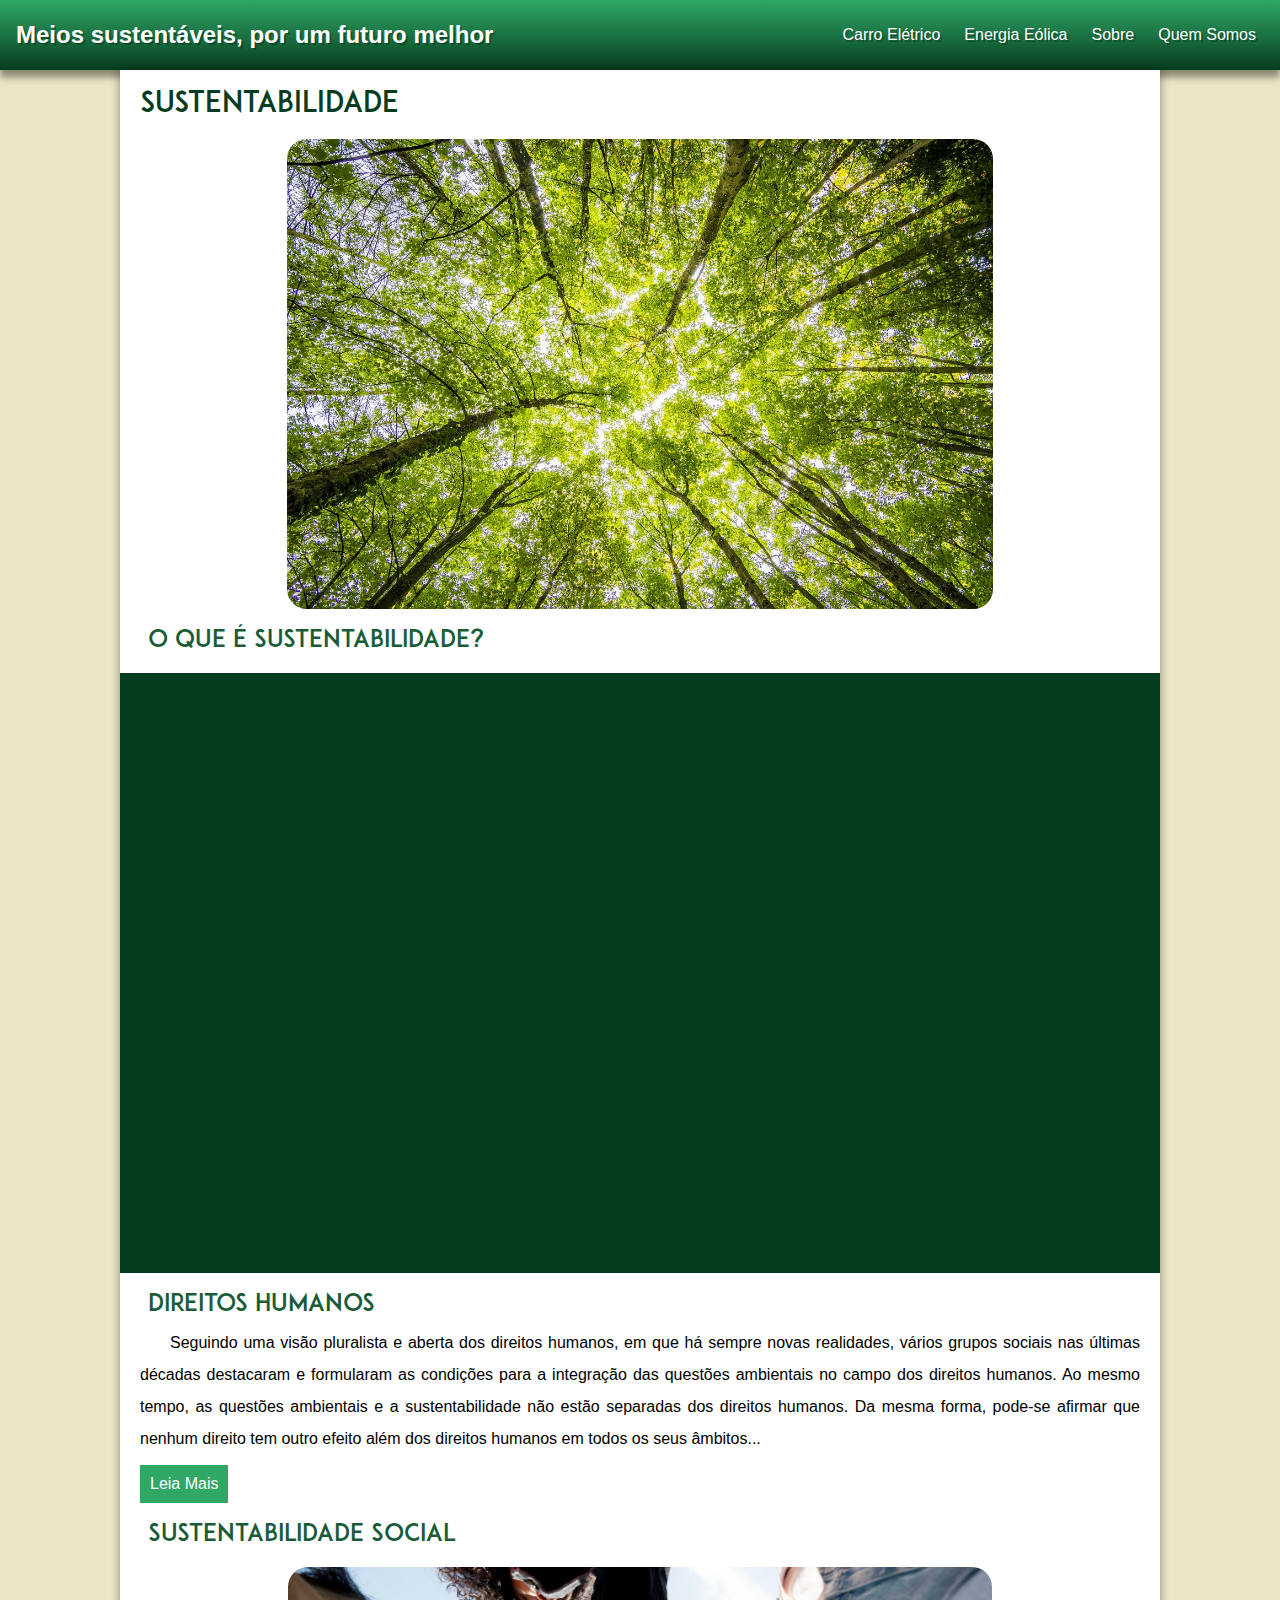
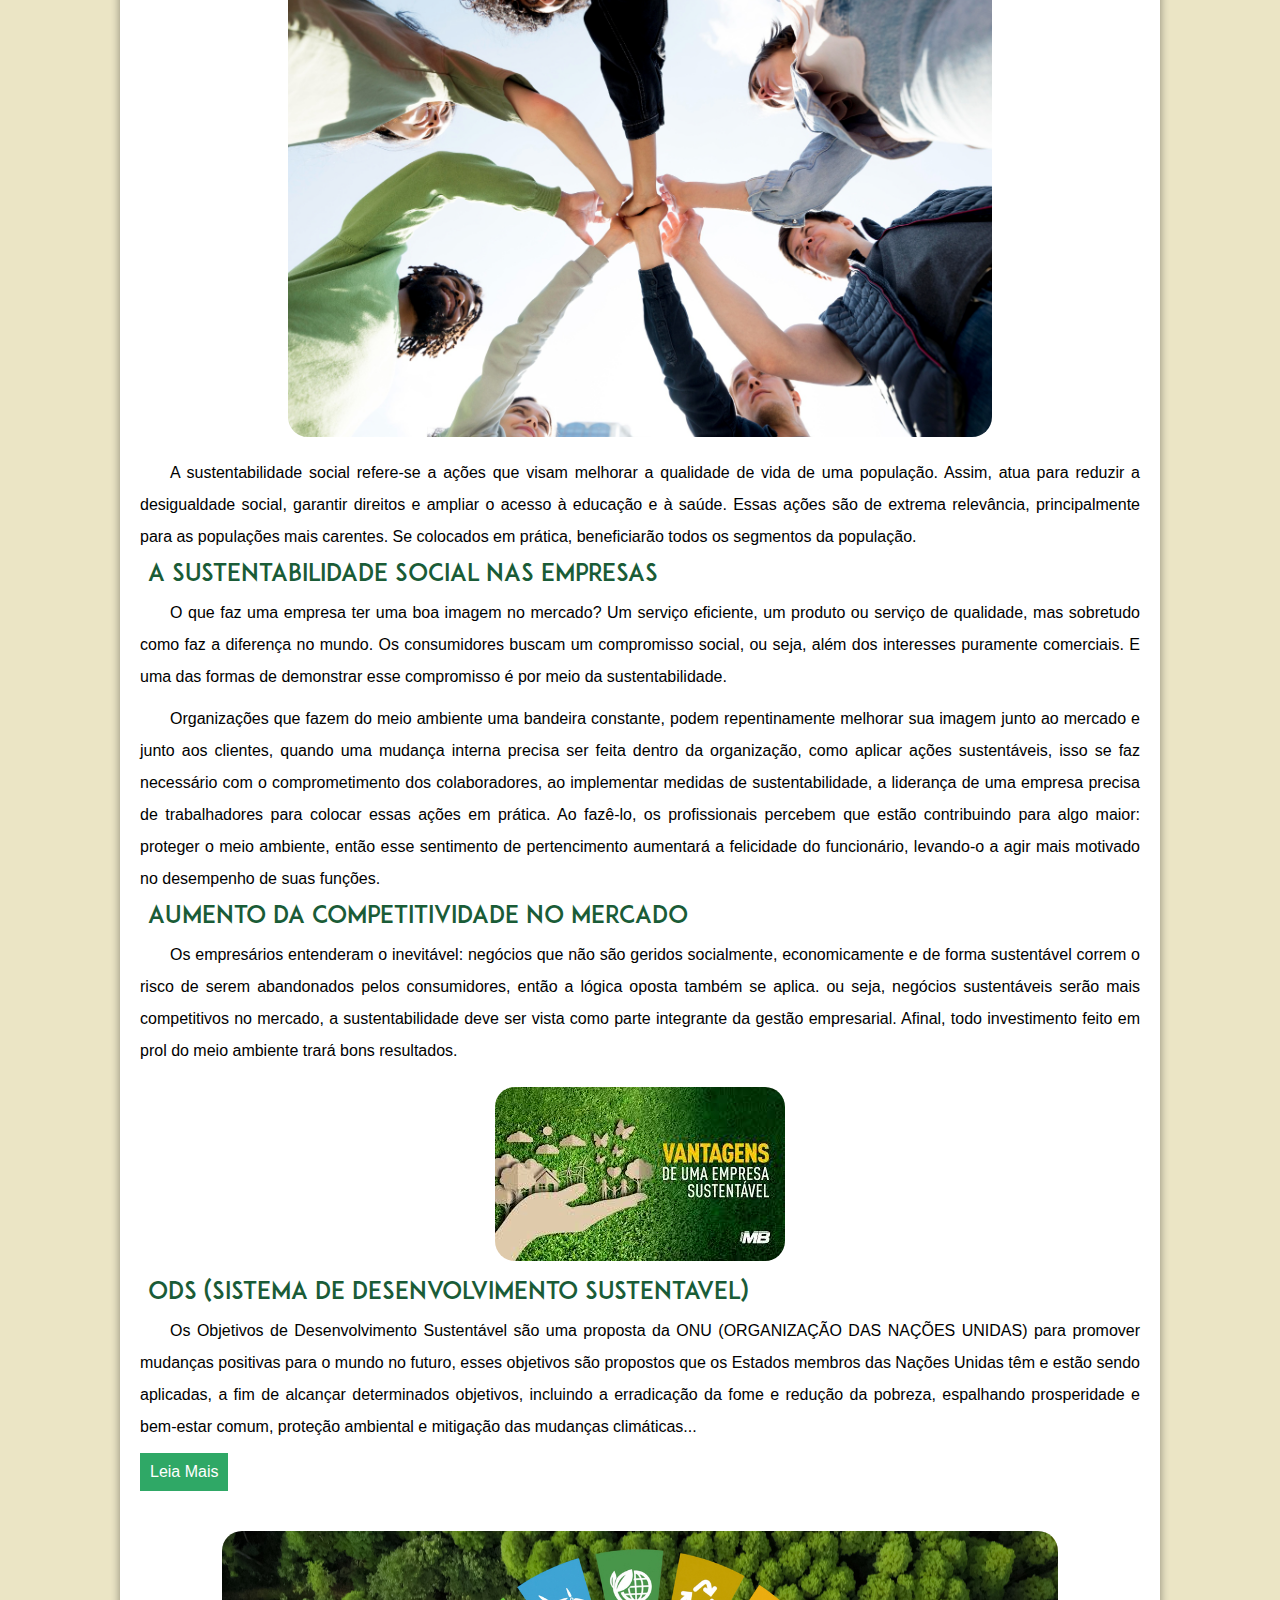
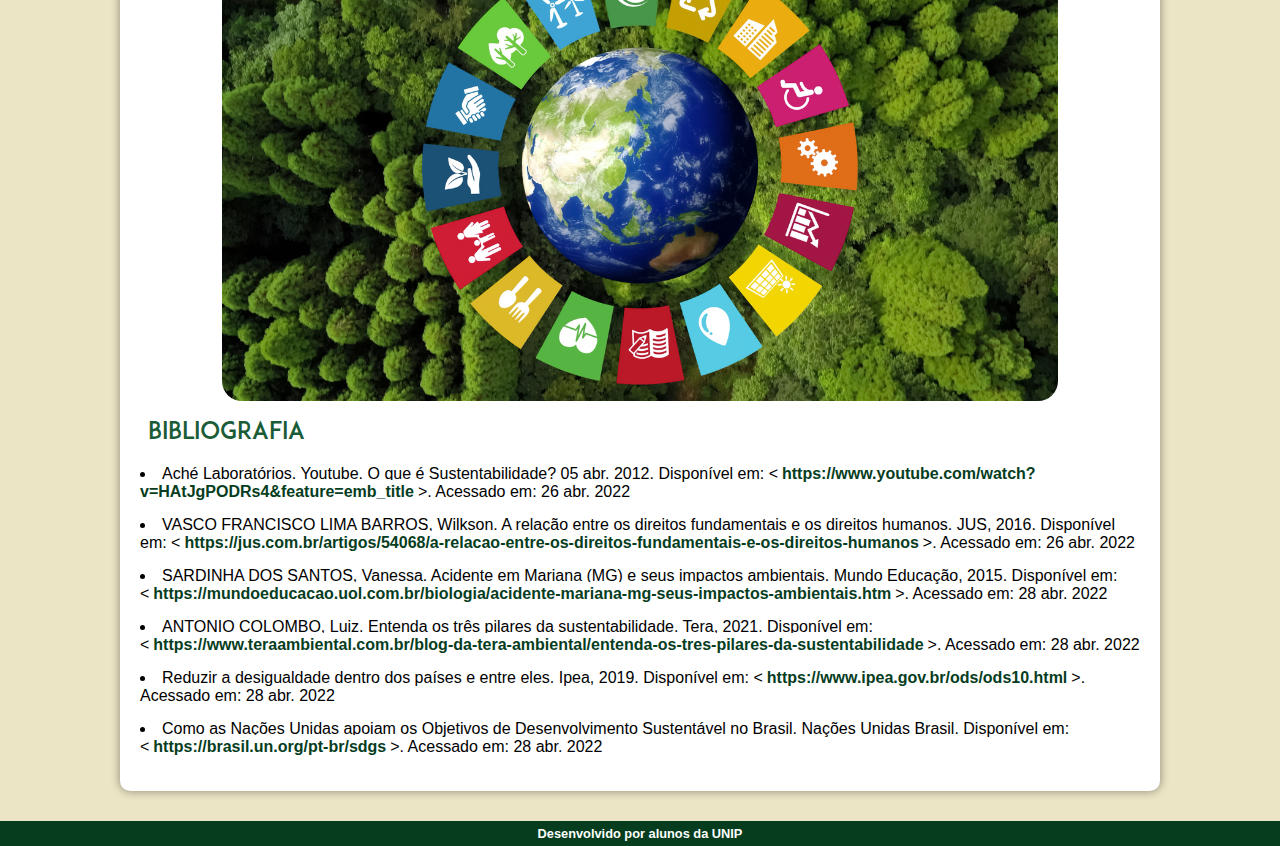
==== index.html @ 5a86bc05 "0.6" ====
<!DOCTYPE html>
<html lang="pt-br">
<head>
    <meta charset="UTF-8">
    <meta http-equiv="X-UA-Compatible" content="IE=edge">
    <meta name="viewport" content="width=device-width, initial-scale=1.0">
    <title>Meios sustentáveis, por um futuro melhor</title>
    <link rel="stylesheet" href="Estilo/estilo.css">
    <link rel="shortcut icon" href="Imagens/favicon.ico" type="image/x-icon">
</head>
<body>
    <header id="header">
        <a id="logo" href="index.html">Meios sustentáveis, por um futuro melhor</a>
        <nav id="nav">
          <button aria-label="Abrir Menu" id="btn-mobile" aria-haspopup="true" aria-controls="menu" aria-expanded="false">Menu
            <span id="hamburger"></span>
          </button>
          <ul id="menu" role="menu">
            <li><a href="paginas/carro-eletrico.html">Carro Elétrico</a></li>
            <li><a href="paginas/energia-eolica.html">Energia Eólica</a></li>
            <li><a href="index.html">Sobre</a></li>
            <li><a href="paginas/quem-somos.html">Quem Somos</a></li>
          </ul>
        </nav>
      </header>
    <main>
        <script src="JavaScript/script.js"></script>
        <article>
            <h1>Sustentabilidade</h1>
            <picture>
                <img src="Imagens/pexels-felix-mittermeier-957024.jpg" alt="">
            </picture>
            <h2>O que é Sustentabilidade?</h2>
            <div class="video"><iframe width="560" height="315" src="https://www.youtube.com/embed/HAtJgPODRs4" title="YouTube video player" frameborder="0" allow="accelerometer; autoplay; clipboard-write; encrypted-media; gyroscope; picture-in-picture" allowfullscreen></iframe></div>
            <h2>Direitos Humanos</h2>
            <p>Seguindo uma visão pluralista e aberta dos direitos humanos, em que há sempre novas realidades, vários grupos sociais nas últimas décadas destacaram e formularam as condições para a integração das questões ambientais no campo dos direitos humanos. Ao mesmo tempo, as questões ambientais e a sustentabilidade não estão separadas dos direitos humanos. Da mesma forma, pode-se afirmar que nenhum direito tem outro efeito além dos direitos humanos em todos os seus âmbitos<span class="pontos">...</span><span class="mais">.
            <br>
            &nbsp; &nbsp; &nbsp;&nbsp;O acidente de Mariana (MG), quando um rompimento de barragem despejou rejeitos de mineração em uma paisagem natural, causando perda de vidas, perda de meio ambiente e biodiversidade, mostrou-se insustentável das operações de mineração brasileiras, que são privilegiadas para a promoção de objetivos econômicos, ao em detrimento da prevenção, prevenção e proteção do ambiente social.
            <br>
            &nbsp; &nbsp;&nbsp;&nbsp;Isso mostra o déficit que ambos têm feito nesse cenário (direitos humanos e sustentabilidade), que, se aplicado corretamente, pode evitar muitos danos, sejam de valor econômico, ambiental ou até mesmo tão inestimáveis quanto a vida.
            <br>
            &nbsp; &nbsp;&nbsp;&nbsp;"Respeitar os direitos humanos envolve também garantir o direito das gerações futuras aos recursos naturais e à biodiversidade. Há uma relação indissociável com o conceito de sustentabilidade". (ALMEIDA, Dr(a) Néri de Barros)</p></span>

            <button onclick="leiaMais()" class="btnLeiaMais">Leia Mais</button>
            <h2>Sustentabilidade social</h2>
            <picture>
                <img src="Imagens/diversity-of-people-holding-hands-bottom-view.jpg" alt="">
            </picture>
            <p>A sustentabilidade social refere-se a ações que visam melhorar a qualidade de vida de uma população. Assim, atua para reduzir a desigualdade social, garantir direitos e ampliar o acesso à educação e à saúde. Essas ações são de extrema relevância, principalmente para as populações mais carentes. Se colocados em prática, beneficiarão todos os segmentos da população.</p>
            <h2>A sustentabilidade social nas empresas</h2>
            <p>O que faz uma empresa ter uma boa imagem no mercado? Um serviço eficiente, um produto ou serviço de qualidade, mas sobretudo como faz a diferença no mundo. Os consumidores buscam um compromisso social, ou seja, além dos interesses puramente comerciais. E uma das formas de demonstrar esse compromisso é por meio da sustentabilidade.</p>
            <p>Organizações que fazem do meio ambiente uma bandeira constante, podem repentinamente melhorar sua imagem junto ao mercado e junto aos clientes, quando uma mudança interna precisa ser feita dentro da organização, como aplicar ações sustentáveis, isso se faz necessário com o comprometimento dos colaboradores, ao implementar medidas de sustentabilidade, a liderança de uma empresa precisa de trabalhadores para colocar essas ações em prática. Ao fazê-lo, os profissionais percebem que estão contribuindo para algo maior: proteger o meio ambiente, então esse sentimento de pertencimento aumentará a felicidade do funcionário, levando-o a agir mais motivado no desempenho de suas funções.</p>
            <h2>Aumento da competitividade no mercado</h2>
            <p>Os empresários entenderam o inevitável:  negócios que não são geridos socialmente, economicamente e de forma sustentável correm o risco de serem abandonados pelos consumidores, então a lógica oposta também se aplica. ou seja, negócios sustentáveis serão mais competitivos no mercado, a sustentabilidade deve ser vista como parte integrante da gestão empresarial. Afinal, todo investimento feito em prol do meio ambiente trará bons resultados.</p>
            <picture>
                <img src="Imagens/download.jpg" alt="">
            </picture>
            <h2>ODS (SISTEMA DE DESENVOLVIMENTO SUSTENTAVEL)</h2>
            <p>Os Objetivos de Desenvolvimento Sustentável são uma proposta da ONU (ORGANIZAÇÃO DAS NAÇÕES UNIDAS) para promover mudanças positivas para o mundo no futuro, esses objetivos são propostos que os Estados membros das Nações Unidas têm e estão sendo aplicadas, a fim de alcançar determinados objetivos, incluindo a erradicação da fome e redução da pobreza, espalhando prosperidade e bem-estar comum, proteção ambiental e mitigação das mudanças climáticas<span class="pontos2">...</span><span class="mais2">.
            <br>
            &nbsp; &nbsp;&nbsp; &nbsp;Há um total de 17 metas atualmente compondo os ODS. Entre eles, temos metas como educação de qualidade, vida aquática e energia limpa e acessível. Nesse sentido, a ONU pretende avançar em uma agenda de desenvolvimento que garanta um futuro melhor – em todas as áreas – tanto para a humanidade quanto para o planeta Terra, os objetivos nos ODS são baseados nos oito ODM – Objetivos de Desenvolvimento do Milênio. Dessa forma, a agenda da ONU para esta década e os Objetivos de Desenvolvimento Sustentável foram criados para que em menos tempo pudessem ser feitas e implementadas propostas para garantir que com o objetivo de compor os ODM, esta nova agenda, Desenvolvimento Sustentável, seja resultado da Rio+20, conferência das Nações Unidas realizada em junho de 2012 no Rio de Janeiro. Ele discutiu, entre todos os Estados Membros, o desenvolvimento sustentável e as formas de alcançá-lo no futuro.</p></span>
            <button onclick="leiaMais2()" class="btnLeiaMais2">Leia Mais</button>
            <picture>
                <img src="Imagens/iStock-1327952437.jpg" alt="">
            </picture>
            <h2>Bibliografia</h2>
            <div class="referencias">
                <ul>
                    <li>Aché Laboratórios. Youtube. O que é Sustentabilidade? 05 abr. 2012. Disponível em: <<a href="https://www.youtube.com/watch?v=HAtJgPODRs4&feature=emb_title" target="_blank">https://www.youtube.com/watch?v=HAtJgPODRs4&feature=emb_title</a>>. Acessado em: 26 abr. 2022</li>
                    <li>VASCO FRANCISCO LIMA BARROS, Wilkson. A relação entre os direitos fundamentais e os direitos humanos. JUS, 2016. Disponível em: <<a href="https://jus.com.br/artigos/54068/a-relacao-entre-os-direitos-fundamentais-e-os-direitos-humanos" target="_blank">https://jus.com.br/artigos/54068/a-relacao-entre-os-direitos-fundamentais-e-os-direitos-humanos</a>>. Acessado em: 26 abr. 2022</li>
                    <li>SARDINHA DOS SANTOS, Vanessa. Acidente em Mariana (MG) e seus impactos ambientais. Mundo Educação, 2015. Disponível em: <<a href="https://mundoeducacao.uol.com.br/biologia/acidente-mariana-mg-seus-impactos-ambientais.htm" target="_blank">https://mundoeducacao.uol.com.br/biologia/acidente-mariana-mg-seus-impactos-ambientais.htm</a>>. Acessado em: 28 abr. 2022</li>
                    <li>ANTONIO COLOMBO, Luiz. Entenda os três pilares da sustentabilidade. Tera, 2021. Disponível em: <<a href="https://www.teraambiental.com.br/blog-da-tera-ambiental/entenda-os-tres-pilares-da-sustentabilidade" target="_blank">https://www.teraambiental.com.br/blog-da-tera-ambiental/entenda-os-tres-pilares-da-sustentabilidade</a>>. Acessado em: 28 abr. 2022</li>
                    <li>Reduzir a desigualdade dentro dos países e entre eles. Ipea, 2019. Disponível em: <<a href="https://www.ipea.gov.br/ods/ods10.html" target="_blank">https://www.ipea.gov.br/ods/ods10.html</a>>. Acessado em: 28 abr. 2022</li>
                    <li>Como as Nações Unidas apoiam os Objetivos de Desenvolvimento Sustentável no Brasil. Nações Unidas Brasil. Disponível em: <<a href="https://brasil.un.org/pt-br/sdgs" target="_blank">https://brasil.un.org/pt-br/sdgs</a>>. Acessado em: 28 abr. 2022</li>
                </ul>
            </div>
        </article>
    </main>
    <footer><p><a href="quem-somos.html">Desenvolvido por alunos da UNIP</a>
    </p></footer>
</body>
</html>
---- Estilo/estilo.css ----
@charset "UTF-8";

@import url('https://fonts.googleapis.com/css2?family=Bebas+Neue&display=swap');

@font-face {
  font-family: 'Adam';
  src: url('../Fontes/ADAM.CG\ PRO.otf') format('opentype');
  font-weight: normal;
}

:root {
    --cor0: #ebe5c5;
    --cor1: #83e1ad;
    --cor2: #3ddc84;
    --cor3: #2fa866;
    --cor4: #1a5c37;
    --cor5: #063d1e;

    --fonte-padrao: Arial, Verdana, Helvetica, sans-serif;
    --fonte-destaque: 'Bebas Neue';
    --fonte-topicos: 'Adam';
}

* {
    margin: 0;
    padding: 0;
}

body {
    background-color: var(--cor0);
    font-family: var(--fonte-padrao);
}

a.externo::after {
    content: '\1F517';
}

ul {
    margin: 0px;
    padding: 0px;
}

header a {
    color: #fff;
    text-decoration: none;
    font-family: sans-serif;
    text-shadow: 2px 2px 0px rgba(0, 0, 0, 0.267);
}

a:hover {
    background: rgba(0, 0, 0, 0.05);
}

#logo {
    font-size: 1.5rem;
    font-weight: bold;
    background-color: transparent;
    text-shadow: 2px 2px 0px rgba(0, 0, 0, 0.267);
}

#header {
    box-sizing: border-box;
    height: 70px;
    padding: 1rem;
    display: flex;
    align-items: center;
    justify-content: space-between;
    background: linear-gradient(to bottom, var(--cor3), var(--cor5));
    box-shadow: 0px 7px 7px rgba(0, 0, 0, 0.418);
}

#menu {
    display: flex;
    list-style: none;
    gap: 0.5rem;
}

#menu a {
    display: block;
    padding: 1.6rem 0.5rem;
}

#btn-mobile {
    display: none;
}

@media (max-width: 600px) {
    #menu {
        display: block;
        position: absolute;
        width: 100%;
        top: 70px;
        right: 0px;
        background: #e7e7e7;
        transition: 0.6s;
        z-index: 1000;
        height: 0px;
        visibility: hidden;
        overflow-y: hidden;
}
#nav.active #menu {
    height: 40vh;
    visibility: visible;
    overflow-y: auto;
}
#menu a {
    padding: 1rem 0;
    margin: 0 1rem;
    border-bottom: 2px solid rgba(0, 0, 0, 0.05);
    color: black;
}
#btn-mobile {
    display: flex;
    padding: 0.5rem 1rem;
    font-size: 1rem;
    border: none;
    background: none;
    cursor: pointer;
    gap: 0.5rem;
    color: white;
}
#hamburger {
    border-top: 2px solid;
    width: 20px;
}
#hamburger::after,
#hamburger::before {
    content: '';
    display: block;
    width: 20px;
    height: 2px;
    background: currentColor;
    margin-top: 5px;
    transition: 0.3s;
    position: relative;
}
#nav.active #hamburger {
    border-top-color: transparent;
}
#nav.active #hamburger::before {
    transform: rotate(135deg);
}
#nav.active #hamburger::after {
    transform: rotate(-135deg);
    top: -7px;
}
}

main {
    min-width: 300px;
    max-width: 1000px;
    margin: auto;
    margin-bottom: 30px;
    padding: 20px;
    background-color: white;
    box-shadow: 0px 0px 10px rgba(0, 0, 0, 0.425);
    border-bottom-left-radius: 10px;
    border-bottom-right-radius: 10px;
}

main h1 {
    color: var(--cor5);
    font-family: var(--fonte-topicos);
    font-weight: normal;
    font-size: 1.8em;
}

main h2 {
    font-family: var(--fonte-topicos);
    color: var(--cor4);
    font-size: 1.5em;
    font-weight: normal;
    text-indent: 8px;
}

main p {
    margin: 10px 0px;
    text-align: justify;
    text-indent: 30px;
    font-size: 1em;
    line-height: 2em;
}

main strong {
    color: var(--cor4);
    font-weight: bolder;
}

main a {
    text-decoration: none;
    font-weight: bold;
    color: var(--cor5);
    background-color: var(--cor1);
    padding: 3px 4px;
    border-radius: 10px;
}

main a:hover {
    text-decoration: underline;
    color: var(--cor4);
    background-color: var(--cor1);
}

main img {
    max-width: 100%;
    max-height: 470px;
    display: block;
    margin: 20px auto;
    border-radius: 20px;
}

.mais, .mais2 {
    display: none;
}

button.btnLeiaMais, button.btnLeiaMais2 {
    padding: 10px;
    background-color: var(--cor3);
    color: #fff;
    border: none;
    font-size: 1em;
    cursor: pointer;
    margin-bottom: 20px;
}

div.video {
    background-color: var(--cor5);
    margin: 20px -20px 20px -20px;
    padding: 20px;
    padding-bottom: 58%;
    position: relative;
}

div.video > iframe {
    position: absolute;
    top: 5%;
    left: 5%;
    width: 90%;
    height: 87%;
}

aside {
    background-color: var(--cor1);
    padding: 10px;
    border-radius: 10px;
    box-shadow: 3px 3px 8px rgba(0, 0, 0, 0.288);
    margin-bottom: 20px;
}

aside > h3 {
    background-color: var(--cor4);
    color: white;
    padding: 10px;
    margin: -10px -10px -0px -10px;
    border-radius: 10px 10px 0px 0px;
}

aside > ul {
    list-style-position: inside;
}

.referencias > ul {
    margin-top: 20px;
    list-style-position: inside;
}

.referencias li {
    margin: 15px 0px;
    
}

.referencias a {
    background-color: #fff;
}

.referencias a:hover {
    background-color: #fff;
}

footer {
    background-color: var(--cor5);
    color: white;
    text-align: center;
    font-size: 0.8em;
    padding: 5px;
}

footer > p > a {
    color: white;
    font-weight: bolder;
    text-decoration: none;
}

footer a:hover {
    text-decoration: underline;
    color: var(--cor1);
}

#nomes {
    display: block;
    list-style-type: disc;
    margin-block-start: 1em;
    margin-block-end: 1em;
    margin-inline-start: 7px;
    margin-inline-end: 0px;
    padding-inline-start: 40px;
}

#nomes > li {
    margin-bottom: 10px;
}
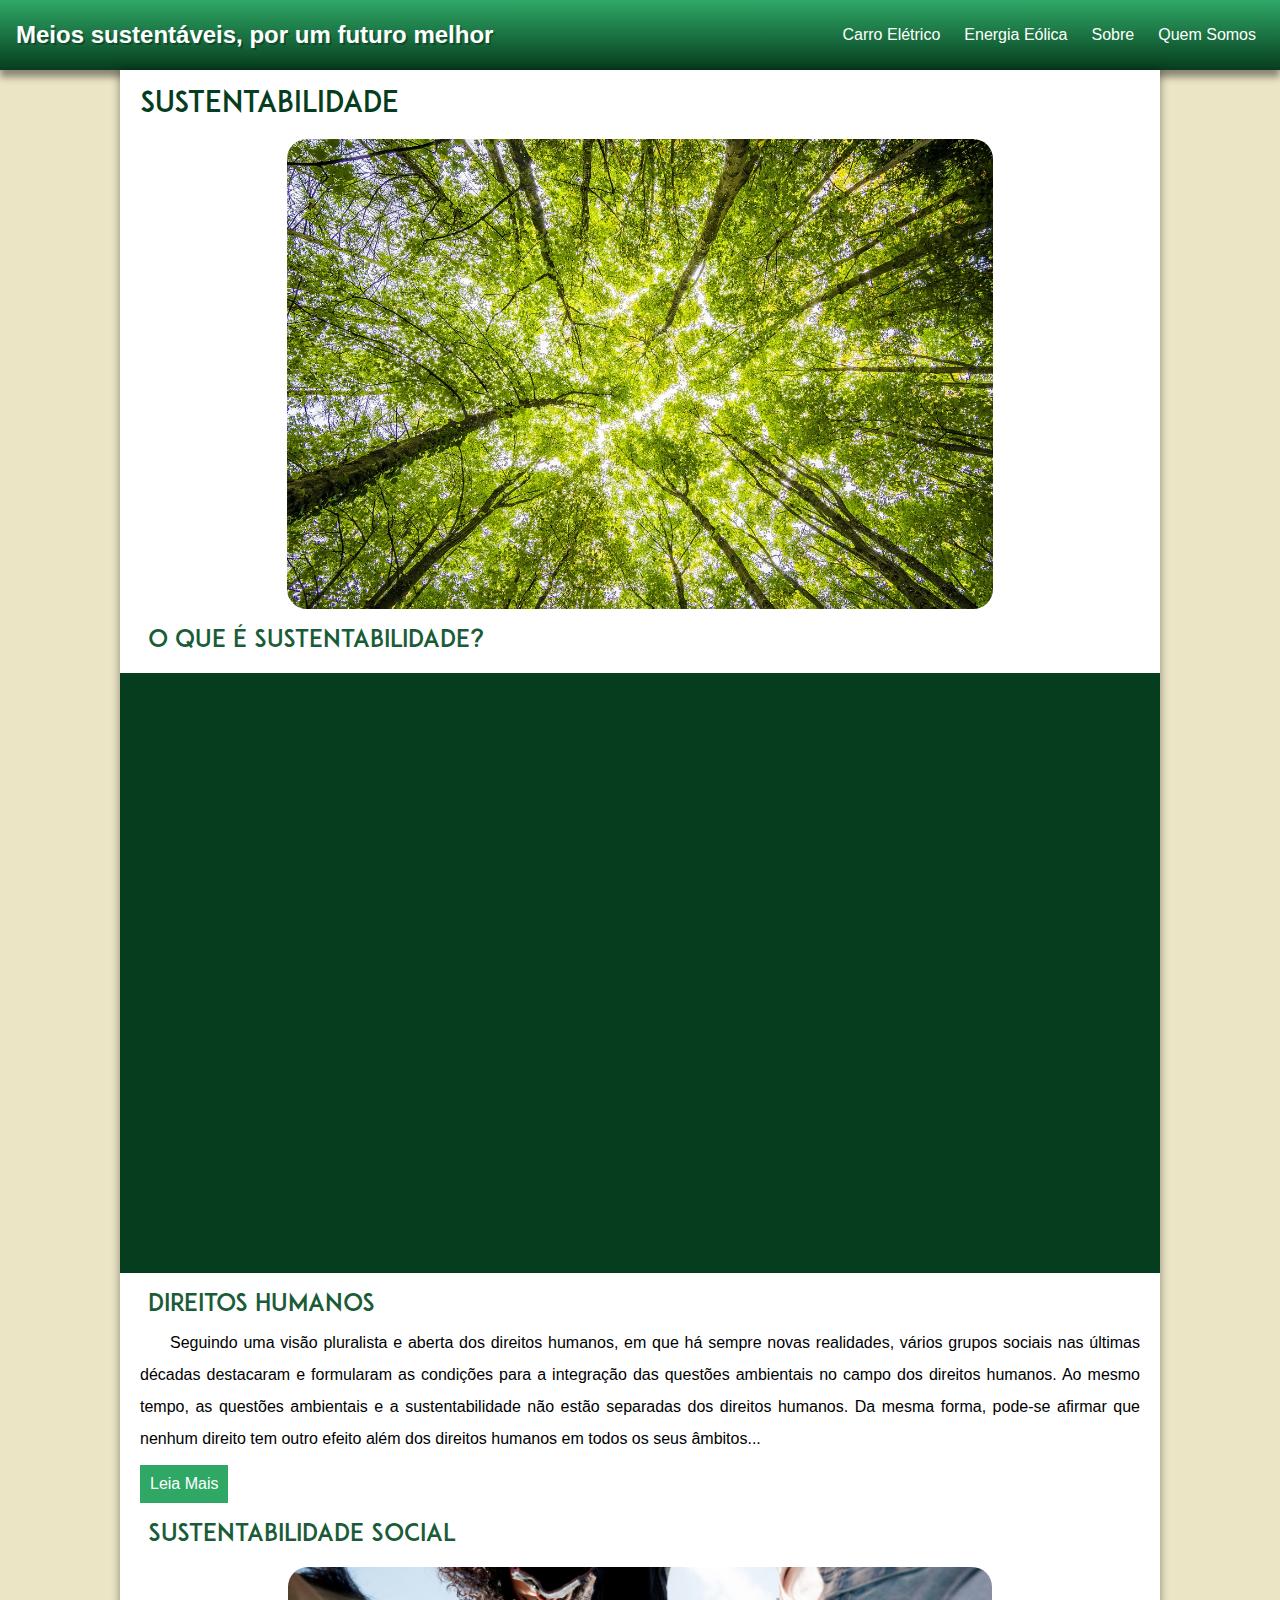
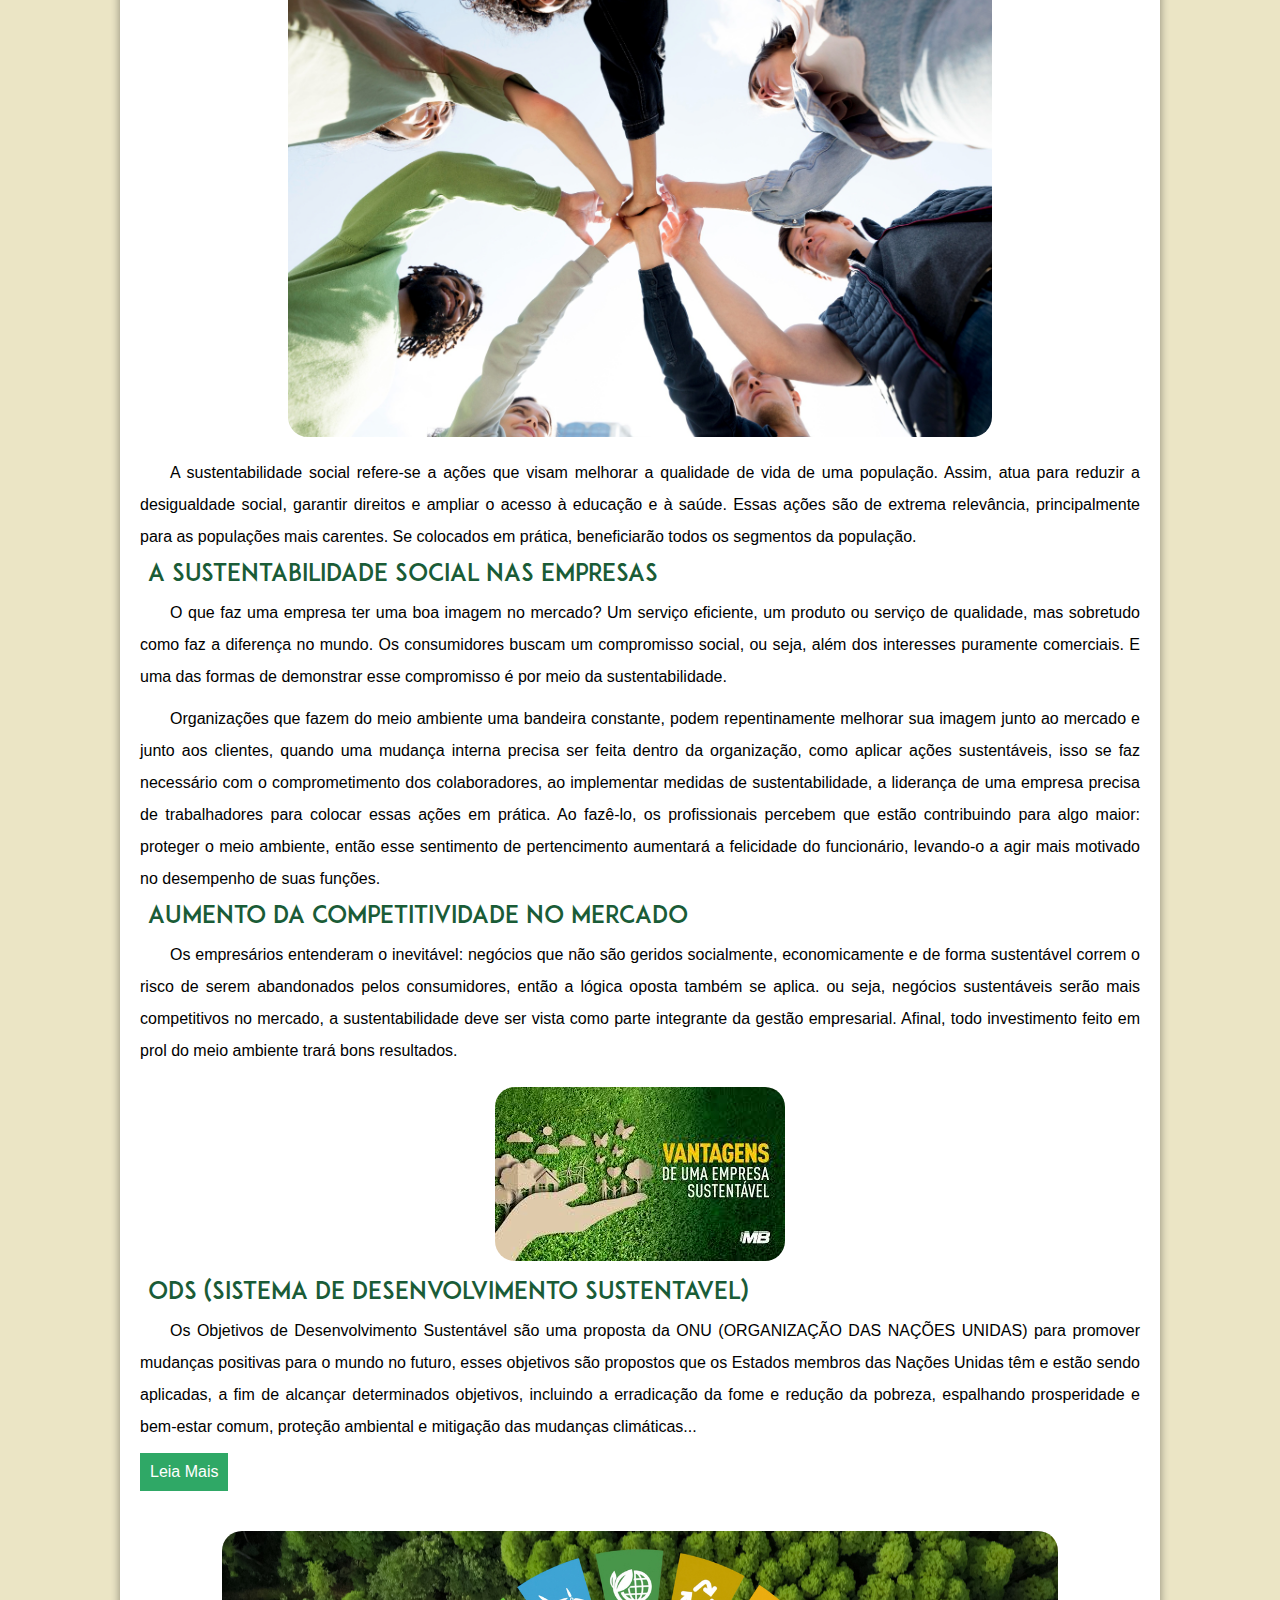
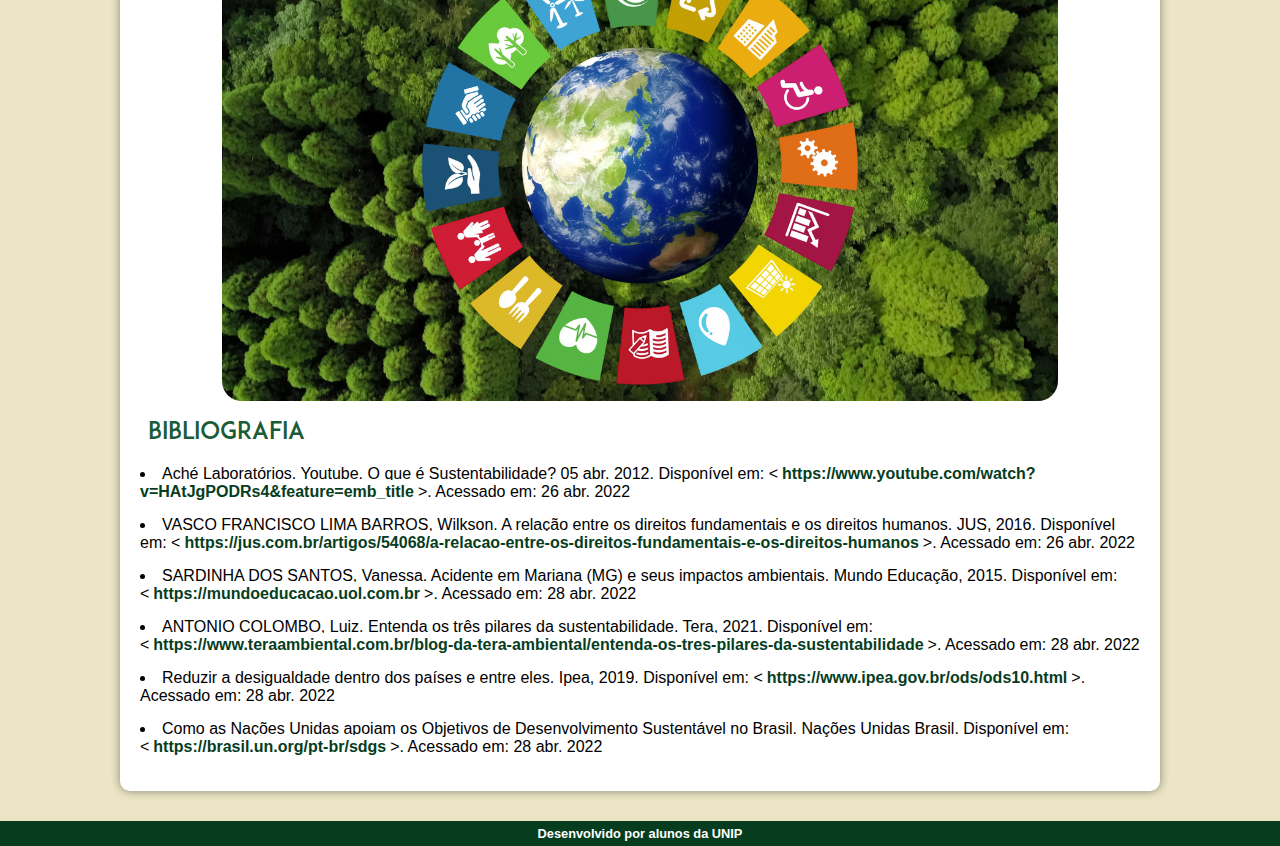
==== commit ae9e556c: "6.1" ====
--- a/index.html
+++ b/index.html
@@ -68,7 +68,7 @@
                 <ul>
                     <li>Aché Laboratórios. Youtube. O que é Sustentabilidade? 05 abr. 2012. Disponível em: <<a href="https://www.youtube.com/watch?v=HAtJgPODRs4&feature=emb_title" target="_blank">https://www.youtube.com/watch?v=HAtJgPODRs4&feature=emb_title</a>>. Acessado em: 26 abr. 2022</li>
                     <li>VASCO FRANCISCO LIMA BARROS, Wilkson. A relação entre os direitos fundamentais e os direitos humanos. JUS, 2016. Disponível em: <<a href="https://jus.com.br/artigos/54068/a-relacao-entre-os-direitos-fundamentais-e-os-direitos-humanos" target="_blank">https://jus.com.br/artigos/54068/a-relacao-entre-os-direitos-fundamentais-e-os-direitos-humanos</a>>. Acessado em: 26 abr. 2022</li>
-                    <li>SARDINHA DOS SANTOS, Vanessa. Acidente em Mariana (MG) e seus impactos ambientais. Mundo Educação, 2015. Disponível em: <<a href="https://mundoeducacao.uol.com.br/biologia/acidente-mariana-mg-seus-impactos-ambientais.htm" target="_blank">https://mundoeducacao.uol.com.br/biologia/acidente-mariana-mg-seus-impactos-ambientais.htm</a>>. Acessado em: 28 abr. 2022</li>
+                    <li>SARDINHA DOS SANTOS, Vanessa. Acidente em Mariana (MG) e seus impactos ambientais. Mundo Educação, 2015. Disponível em: <<a href="https://mundoeducacao.uol.com.br/biologia/acidente-mariana-mg-seus-impactos-ambientais.htm" target="_blank">https://mundoeducacao.uol.com.br</a>>. Acessado em: 28 abr. 2022</li>
                     <li>ANTONIO COLOMBO, Luiz. Entenda os três pilares da sustentabilidade. Tera, 2021. Disponível em: <<a href="https://www.teraambiental.com.br/blog-da-tera-ambiental/entenda-os-tres-pilares-da-sustentabilidade" target="_blank">https://www.teraambiental.com.br/blog-da-tera-ambiental/entenda-os-tres-pilares-da-sustentabilidade</a>>. Acessado em: 28 abr. 2022</li>
                     <li>Reduzir a desigualdade dentro dos países e entre eles. Ipea, 2019. Disponível em: <<a href="https://www.ipea.gov.br/ods/ods10.html" target="_blank">https://www.ipea.gov.br/ods/ods10.html</a>>. Acessado em: 28 abr. 2022</li>
                     <li>Como as Nações Unidas apoiam os Objetivos de Desenvolvimento Sustentável no Brasil. Nações Unidas Brasil. Disponível em: <<a href="https://brasil.un.org/pt-br/sdgs" target="_blank">https://brasil.un.org/pt-br/sdgs</a>>. Acessado em: 28 abr. 2022</li>
--- a/Estilo/estilo.css
+++ b/Estilo/estilo.css
@@ -44,7 +44,6 @@
     color: #fff;
     text-decoration: none;
     font-family: sans-serif;
-    text-shadow: 2px 2px 0px rgba(0, 0, 0, 0.267);
 }
 
 a:hover {
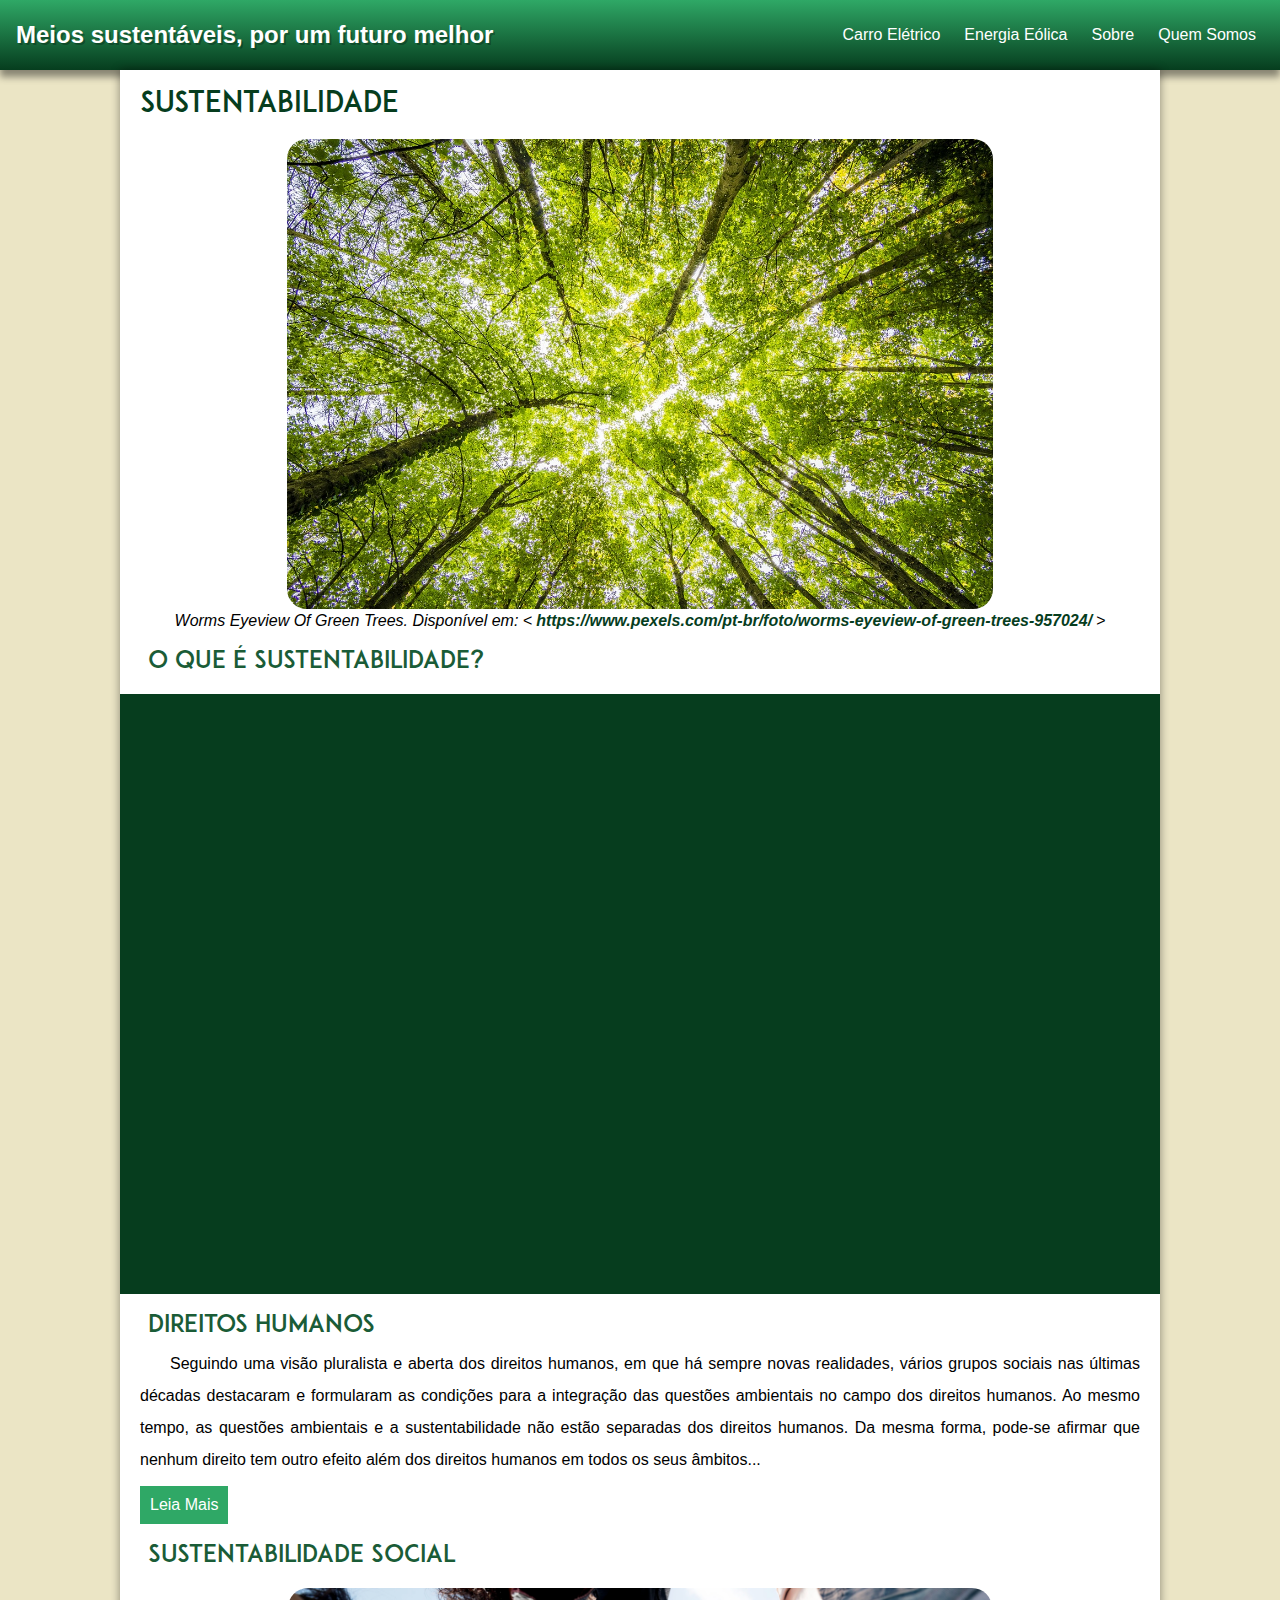
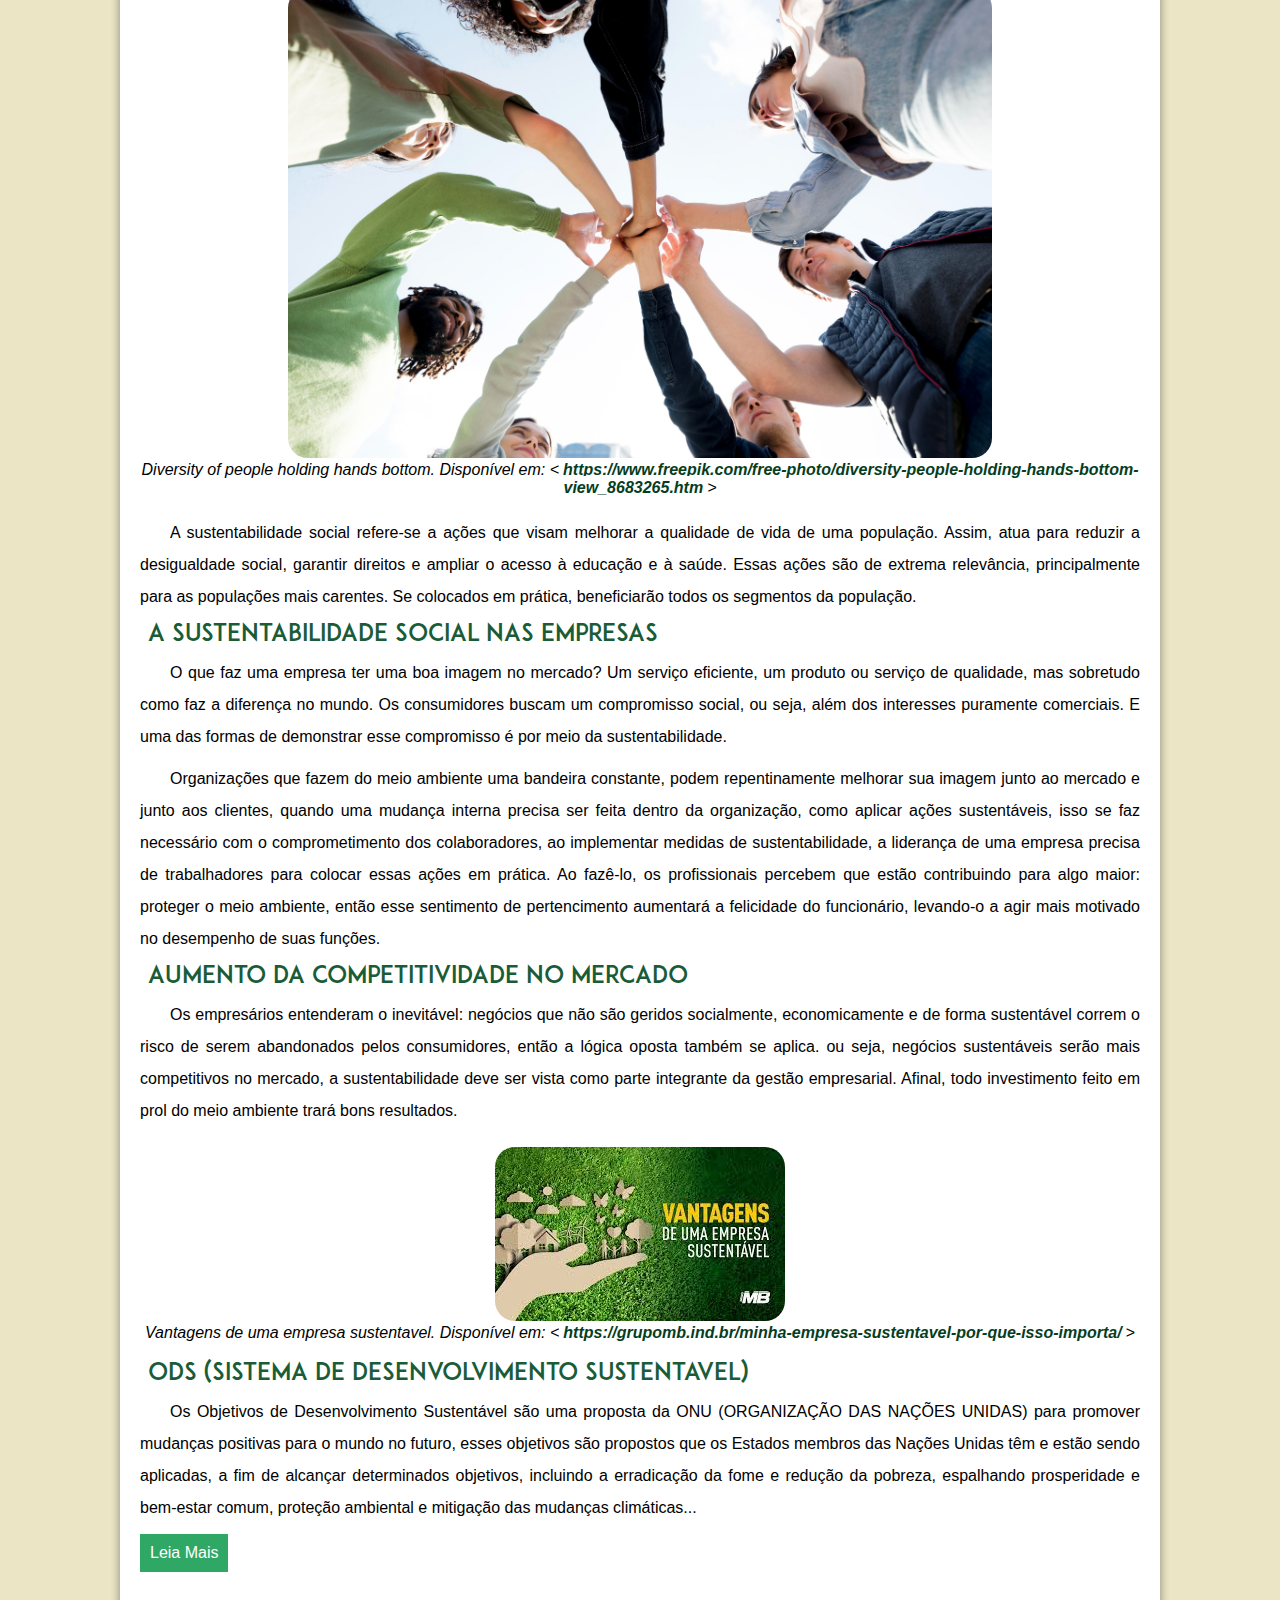
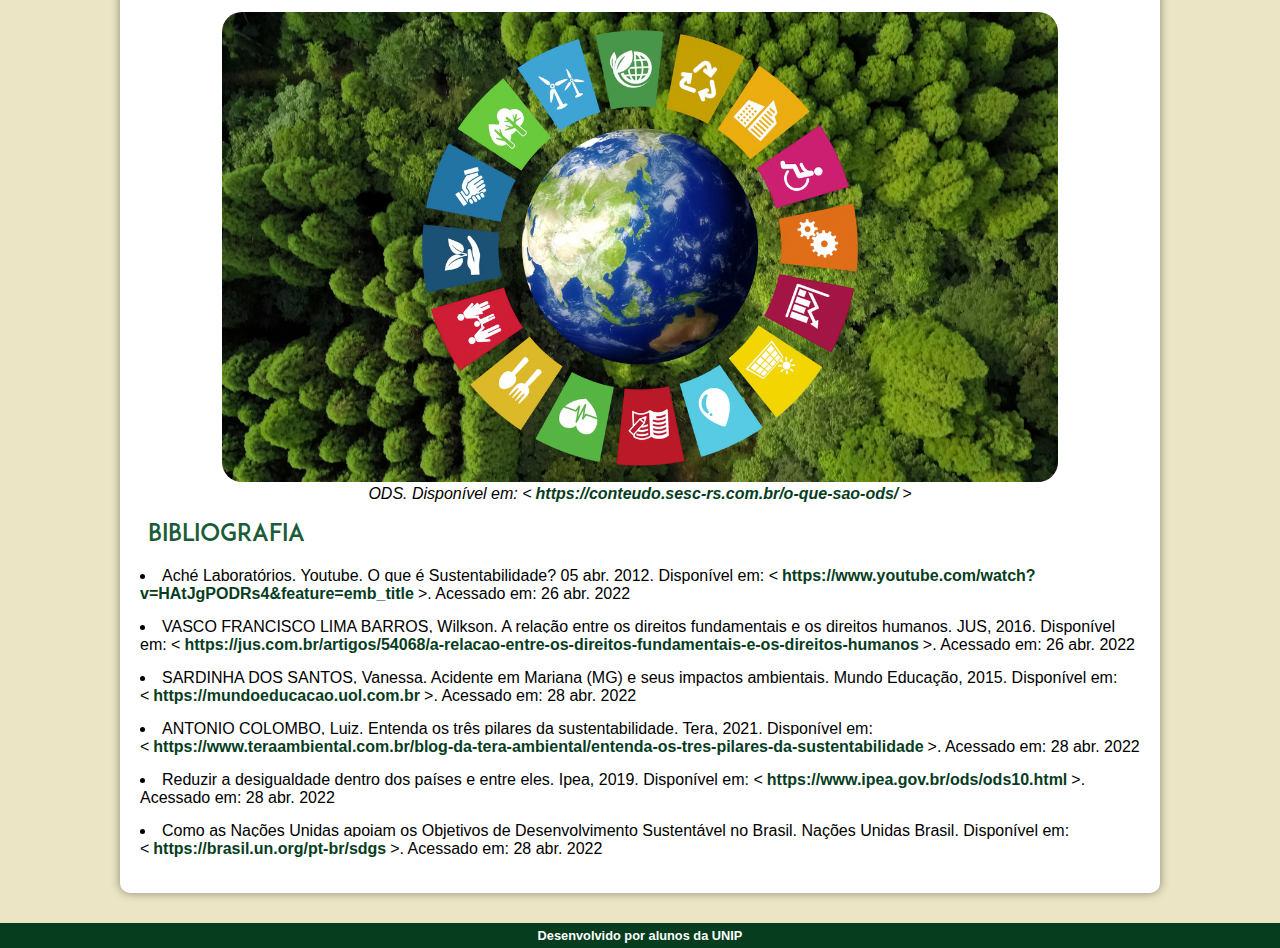
==== commit 0ad39990: "6.2" ====
--- a/index.html
+++ b/index.html
@@ -28,7 +28,8 @@
         <article>
             <h1>Sustentabilidade</h1>
             <picture>
-                <img src="Imagens/pexels-felix-mittermeier-957024.jpg" alt="">
+                <img src="Imagens/pexels-felix-mittermeier-957024.jpg" alt="Worms Eyeview Of Green Trees">
+                <figcaption>Worms Eyeview Of Green Trees. Disponível em: <<a href="https://www.pexels.com/pt-br/foto/worms-eyeview-of-green-trees-957024/" target="_blank">https://www.pexels.com/pt-br/foto/worms-eyeview-of-green-trees-957024/</a>></figcaption>
             </picture>
             <h2>O que é Sustentabilidade?</h2>
             <div class="video"><iframe width="560" height="315" src="https://www.youtube.com/embed/HAtJgPODRs4" title="YouTube video player" frameborder="0" allow="accelerometer; autoplay; clipboard-write; encrypted-media; gyroscope; picture-in-picture" allowfullscreen></iframe></div>
@@ -44,7 +45,8 @@
             <button onclick="leiaMais()" class="btnLeiaMais">Leia Mais</button>
             <h2>Sustentabilidade social</h2>
             <picture>
-                <img src="Imagens/diversity-of-people-holding-hands-bottom-view.jpg" alt="">
+                <img src="Imagens/diversity-of-people-holding-hands-bottom-view.jpg" alt="Diversity of people holding hands bottom">
+                <figcaption>Diversity of people holding hands bottom. Disponível em: <<a href="https://www.freepik.com/free-photo/diversity-people-holding-hands-bottom-view_8683265.htm" target="_blank">https://www.freepik.com/free-photo/diversity-people-holding-hands-bottom-view_8683265.htm</a>></https:></figcaption>
             </picture>
             <p>A sustentabilidade social refere-se a ações que visam melhorar a qualidade de vida de uma população. Assim, atua para reduzir a desigualdade social, garantir direitos e ampliar o acesso à educação e à saúde. Essas ações são de extrema relevância, principalmente para as populações mais carentes. Se colocados em prática, beneficiarão todos os segmentos da população.</p>
             <h2>A sustentabilidade social nas empresas</h2>
@@ -53,7 +55,8 @@
             <h2>Aumento da competitividade no mercado</h2>
             <p>Os empresários entenderam o inevitável:  negócios que não são geridos socialmente, economicamente e de forma sustentável correm o risco de serem abandonados pelos consumidores, então a lógica oposta também se aplica. ou seja, negócios sustentáveis serão mais competitivos no mercado, a sustentabilidade deve ser vista como parte integrante da gestão empresarial. Afinal, todo investimento feito em prol do meio ambiente trará bons resultados.</p>
             <picture>
-                <img src="Imagens/download.jpg" alt="">
+                <img src="Imagens/download.jpg" alt="Vantagens de uma empresa sustentavel">
+                <figcaption>Vantagens de uma empresa sustentavel. Disponível em: <<a href="https://grupomb.ind.br/minha-empresa-sustentavel-por-que-isso-importa/" target="_blank">https://grupomb.ind.br/minha-empresa-sustentavel-por-que-isso-importa/</a>></figcaption>
             </picture>
             <h2>ODS (SISTEMA DE DESENVOLVIMENTO SUSTENTAVEL)</h2>
             <p>Os Objetivos de Desenvolvimento Sustentável são uma proposta da ONU (ORGANIZAÇÃO DAS NAÇÕES UNIDAS) para promover mudanças positivas para o mundo no futuro, esses objetivos são propostos que os Estados membros das Nações Unidas têm e estão sendo aplicadas, a fim de alcançar determinados objetivos, incluindo a erradicação da fome e redução da pobreza, espalhando prosperidade e bem-estar comum, proteção ambiental e mitigação das mudanças climáticas<span class="pontos2">...</span><span class="mais2">.
@@ -61,7 +64,8 @@
             &nbsp; &nbsp;&nbsp; &nbsp;Há um total de 17 metas atualmente compondo os ODS. Entre eles, temos metas como educação de qualidade, vida aquática e energia limpa e acessível. Nesse sentido, a ONU pretende avançar em uma agenda de desenvolvimento que garanta um futuro melhor – em todas as áreas – tanto para a humanidade quanto para o planeta Terra, os objetivos nos ODS são baseados nos oito ODM – Objetivos de Desenvolvimento do Milênio. Dessa forma, a agenda da ONU para esta década e os Objetivos de Desenvolvimento Sustentável foram criados para que em menos tempo pudessem ser feitas e implementadas propostas para garantir que com o objetivo de compor os ODM, esta nova agenda, Desenvolvimento Sustentável, seja resultado da Rio+20, conferência das Nações Unidas realizada em junho de 2012 no Rio de Janeiro. Ele discutiu, entre todos os Estados Membros, o desenvolvimento sustentável e as formas de alcançá-lo no futuro.</p></span>
             <button onclick="leiaMais2()" class="btnLeiaMais2">Leia Mais</button>
             <picture>
-                <img src="Imagens/iStock-1327952437.jpg" alt="">
+                <img src="Imagens/iStock-1327952437.jpg" alt="ODS">
+                <figcaption>ODS. Disponível em: <<a href="https://conteudo.sesc-rs.com.br/o-que-sao-ods/" target="_blank">https://conteudo.sesc-rs.com.br/o-que-sao-ods/</a>></figcaption>
             </picture>
             <h2>Bibliografia</h2>
             <div class="referencias">
--- a/Estilo/estilo.css
+++ b/Estilo/estilo.css
@@ -208,6 +208,16 @@
     border-radius: 20px;
 }
 
+figcaption {
+    text-align: center;
+    font-style: italic;
+    margin: -17px 0px 20px 0px;
+}
+
+figcaption a {
+    background-color: #fff;
+}
+
 .mais, .mais2 {
     display: none;
 }
@@ -272,10 +282,6 @@
     background-color: #fff;
 }
 
-.referencias a:hover {
-    background-color: #fff;
-}
-
 footer {
     background-color: var(--cor5);
     color: white;
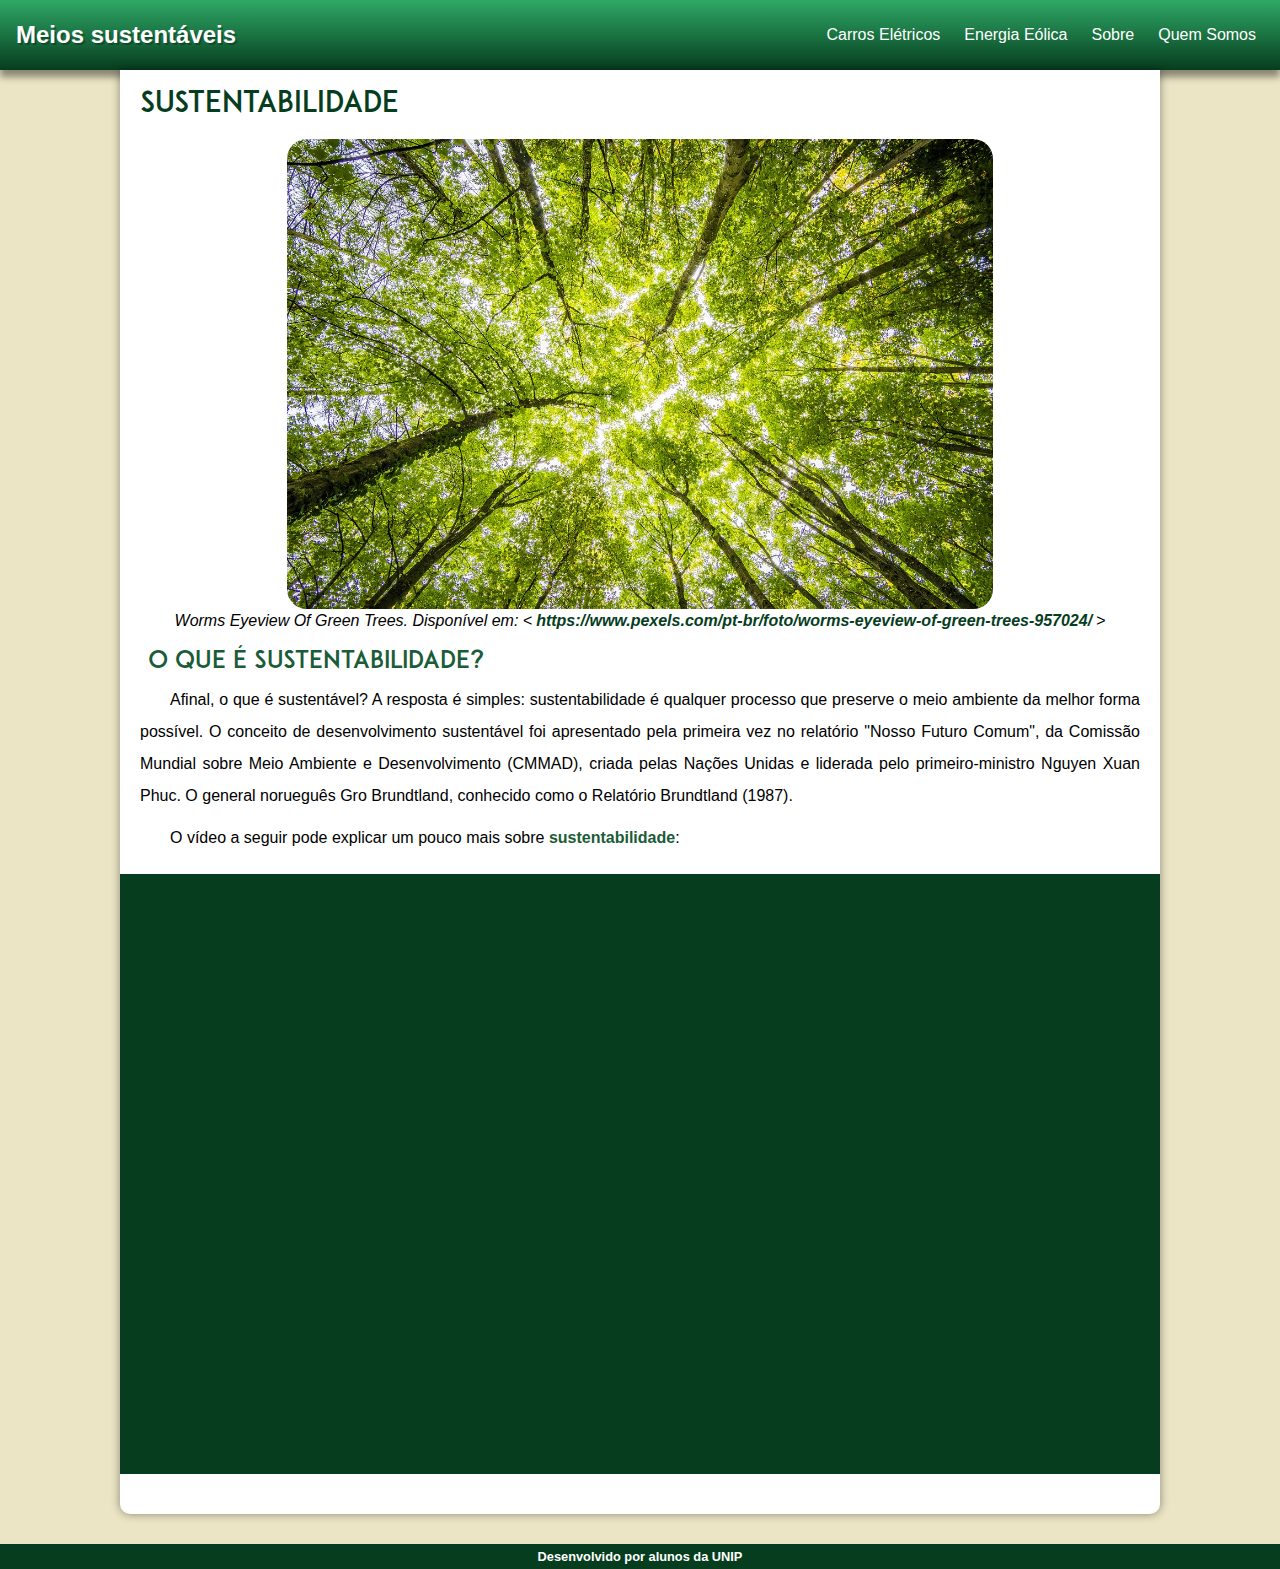
==== commit 1ab8df8b: "6.3" ====
--- a/index.html
+++ b/index.html
@@ -10,15 +10,15 @@
 </head>
 <body>
     <header id="header">
-        <a id="logo" href="index.html">Meios sustentáveis, por um futuro melhor</a>
+        <a id="logo" href="index.html">Meios sustentáveis</a>
         <nav id="nav">
           <button aria-label="Abrir Menu" id="btn-mobile" aria-haspopup="true" aria-controls="menu" aria-expanded="false">Menu
             <span id="hamburger"></span>
           </button>
           <ul id="menu" role="menu">
-            <li><a href="paginas/carro-eletrico.html">Carro Elétrico</a></li>
+            <li><a href="paginas/carro-eletrico.html">Carros Elétricos</a></li>
             <li><a href="paginas/energia-eolica.html">Energia Eólica</a></li>
-            <li><a href="index.html">Sobre</a></li>
+            <li><a href="paginas/sobre.html">Sobre</a></li>
             <li><a href="paginas/quem-somos.html">Quem Somos</a></li>
           </ul>
         </nav>
@@ -32,52 +32,9 @@
                 <figcaption>Worms Eyeview Of Green Trees. Disponível em: <<a href="https://www.pexels.com/pt-br/foto/worms-eyeview-of-green-trees-957024/" target="_blank">https://www.pexels.com/pt-br/foto/worms-eyeview-of-green-trees-957024/</a>></figcaption>
             </picture>
             <h2>O que é Sustentabilidade?</h2>
+            <p>Afinal, o que é sustentável? A resposta é simples: sustentabilidade é qualquer processo que preserve o meio ambiente da melhor forma possível. O conceito de desenvolvimento sustentável foi apresentado pela primeira vez no relatório "Nosso Futuro Comum", da Comissão Mundial sobre Meio Ambiente e Desenvolvimento (CMMAD), criada pelas Nações Unidas e liderada pelo primeiro-ministro Nguyen Xuan Phuc. O general norueguês Gro Brundtland,  conhecido como o Relatório Brundtland (1987).</p>
+            <p>O vídeo a seguir pode explicar um pouco mais sobre <strong>sustentabilidade</strong>:</p>
             <div class="video"><iframe width="560" height="315" src="https://www.youtube.com/embed/HAtJgPODRs4" title="YouTube video player" frameborder="0" allow="accelerometer; autoplay; clipboard-write; encrypted-media; gyroscope; picture-in-picture" allowfullscreen></iframe></div>
-            <h2>Direitos Humanos</h2>
-            <p>Seguindo uma visão pluralista e aberta dos direitos humanos, em que há sempre novas realidades, vários grupos sociais nas últimas décadas destacaram e formularam as condições para a integração das questões ambientais no campo dos direitos humanos. Ao mesmo tempo, as questões ambientais e a sustentabilidade não estão separadas dos direitos humanos. Da mesma forma, pode-se afirmar que nenhum direito tem outro efeito além dos direitos humanos em todos os seus âmbitos<span class="pontos">...</span><span class="mais">.
-            <br>
-            &nbsp; &nbsp; &nbsp;&nbsp;O acidente de Mariana (MG), quando um rompimento de barragem despejou rejeitos de mineração em uma paisagem natural, causando perda de vidas, perda de meio ambiente e biodiversidade, mostrou-se insustentável das operações de mineração brasileiras, que são privilegiadas para a promoção de objetivos econômicos, ao em detrimento da prevenção, prevenção e proteção do ambiente social.
-            <br>
-            &nbsp; &nbsp;&nbsp;&nbsp;Isso mostra o déficit que ambos têm feito nesse cenário (direitos humanos e sustentabilidade), que, se aplicado corretamente, pode evitar muitos danos, sejam de valor econômico, ambiental ou até mesmo tão inestimáveis quanto a vida.
-            <br>
-            &nbsp; &nbsp;&nbsp;&nbsp;"Respeitar os direitos humanos envolve também garantir o direito das gerações futuras aos recursos naturais e à biodiversidade. Há uma relação indissociável com o conceito de sustentabilidade". (ALMEIDA, Dr(a) Néri de Barros)</p></span>
-
-            <button onclick="leiaMais()" class="btnLeiaMais">Leia Mais</button>
-            <h2>Sustentabilidade social</h2>
-            <picture>
-                <img src="Imagens/diversity-of-people-holding-hands-bottom-view.jpg" alt="Diversity of people holding hands bottom">
-                <figcaption>Diversity of people holding hands bottom. Disponível em: <<a href="https://www.freepik.com/free-photo/diversity-people-holding-hands-bottom-view_8683265.htm" target="_blank">https://www.freepik.com/free-photo/diversity-people-holding-hands-bottom-view_8683265.htm</a>></https:></figcaption>
-            </picture>
-            <p>A sustentabilidade social refere-se a ações que visam melhorar a qualidade de vida de uma população. Assim, atua para reduzir a desigualdade social, garantir direitos e ampliar o acesso à educação e à saúde. Essas ações são de extrema relevância, principalmente para as populações mais carentes. Se colocados em prática, beneficiarão todos os segmentos da população.</p>
-            <h2>A sustentabilidade social nas empresas</h2>
-            <p>O que faz uma empresa ter uma boa imagem no mercado? Um serviço eficiente, um produto ou serviço de qualidade, mas sobretudo como faz a diferença no mundo. Os consumidores buscam um compromisso social, ou seja, além dos interesses puramente comerciais. E uma das formas de demonstrar esse compromisso é por meio da sustentabilidade.</p>
-            <p>Organizações que fazem do meio ambiente uma bandeira constante, podem repentinamente melhorar sua imagem junto ao mercado e junto aos clientes, quando uma mudança interna precisa ser feita dentro da organização, como aplicar ações sustentáveis, isso se faz necessário com o comprometimento dos colaboradores, ao implementar medidas de sustentabilidade, a liderança de uma empresa precisa de trabalhadores para colocar essas ações em prática. Ao fazê-lo, os profissionais percebem que estão contribuindo para algo maior: proteger o meio ambiente, então esse sentimento de pertencimento aumentará a felicidade do funcionário, levando-o a agir mais motivado no desempenho de suas funções.</p>
-            <h2>Aumento da competitividade no mercado</h2>
-            <p>Os empresários entenderam o inevitável:  negócios que não são geridos socialmente, economicamente e de forma sustentável correm o risco de serem abandonados pelos consumidores, então a lógica oposta também se aplica. ou seja, negócios sustentáveis serão mais competitivos no mercado, a sustentabilidade deve ser vista como parte integrante da gestão empresarial. Afinal, todo investimento feito em prol do meio ambiente trará bons resultados.</p>
-            <picture>
-                <img src="Imagens/download.jpg" alt="Vantagens de uma empresa sustentavel">
-                <figcaption>Vantagens de uma empresa sustentavel. Disponível em: <<a href="https://grupomb.ind.br/minha-empresa-sustentavel-por-que-isso-importa/" target="_blank">https://grupomb.ind.br/minha-empresa-sustentavel-por-que-isso-importa/</a>></figcaption>
-            </picture>
-            <h2>ODS (SISTEMA DE DESENVOLVIMENTO SUSTENTAVEL)</h2>
-            <p>Os Objetivos de Desenvolvimento Sustentável são uma proposta da ONU (ORGANIZAÇÃO DAS NAÇÕES UNIDAS) para promover mudanças positivas para o mundo no futuro, esses objetivos são propostos que os Estados membros das Nações Unidas têm e estão sendo aplicadas, a fim de alcançar determinados objetivos, incluindo a erradicação da fome e redução da pobreza, espalhando prosperidade e bem-estar comum, proteção ambiental e mitigação das mudanças climáticas<span class="pontos2">...</span><span class="mais2">.
-            <br>
-            &nbsp; &nbsp;&nbsp; &nbsp;Há um total de 17 metas atualmente compondo os ODS. Entre eles, temos metas como educação de qualidade, vida aquática e energia limpa e acessível. Nesse sentido, a ONU pretende avançar em uma agenda de desenvolvimento que garanta um futuro melhor – em todas as áreas – tanto para a humanidade quanto para o planeta Terra, os objetivos nos ODS são baseados nos oito ODM – Objetivos de Desenvolvimento do Milênio. Dessa forma, a agenda da ONU para esta década e os Objetivos de Desenvolvimento Sustentável foram criados para que em menos tempo pudessem ser feitas e implementadas propostas para garantir que com o objetivo de compor os ODM, esta nova agenda, Desenvolvimento Sustentável, seja resultado da Rio+20, conferência das Nações Unidas realizada em junho de 2012 no Rio de Janeiro. Ele discutiu, entre todos os Estados Membros, o desenvolvimento sustentável e as formas de alcançá-lo no futuro.</p></span>
-            <button onclick="leiaMais2()" class="btnLeiaMais2">Leia Mais</button>
-            <picture>
-                <img src="Imagens/iStock-1327952437.jpg" alt="ODS">
-                <figcaption>ODS. Disponível em: <<a href="https://conteudo.sesc-rs.com.br/o-que-sao-ods/" target="_blank">https://conteudo.sesc-rs.com.br/o-que-sao-ods/</a>></figcaption>
-            </picture>
-            <h2>Bibliografia</h2>
-            <div class="referencias">
-                <ul>
-                    <li>Aché Laboratórios. Youtube. O que é Sustentabilidade? 05 abr. 2012. Disponível em: <<a href="https://www.youtube.com/watch?v=HAtJgPODRs4&feature=emb_title" target="_blank">https://www.youtube.com/watch?v=HAtJgPODRs4&feature=emb_title</a>>. Acessado em: 26 abr. 2022</li>
-                    <li>VASCO FRANCISCO LIMA BARROS, Wilkson. A relação entre os direitos fundamentais e os direitos humanos. JUS, 2016. Disponível em: <<a href="https://jus.com.br/artigos/54068/a-relacao-entre-os-direitos-fundamentais-e-os-direitos-humanos" target="_blank">https://jus.com.br/artigos/54068/a-relacao-entre-os-direitos-fundamentais-e-os-direitos-humanos</a>>. Acessado em: 26 abr. 2022</li>
-                    <li>SARDINHA DOS SANTOS, Vanessa. Acidente em Mariana (MG) e seus impactos ambientais. Mundo Educação, 2015. Disponível em: <<a href="https://mundoeducacao.uol.com.br/biologia/acidente-mariana-mg-seus-impactos-ambientais.htm" target="_blank">https://mundoeducacao.uol.com.br</a>>. Acessado em: 28 abr. 2022</li>
-                    <li>ANTONIO COLOMBO, Luiz. Entenda os três pilares da sustentabilidade. Tera, 2021. Disponível em: <<a href="https://www.teraambiental.com.br/blog-da-tera-ambiental/entenda-os-tres-pilares-da-sustentabilidade" target="_blank">https://www.teraambiental.com.br/blog-da-tera-ambiental/entenda-os-tres-pilares-da-sustentabilidade</a>>. Acessado em: 28 abr. 2022</li>
-                    <li>Reduzir a desigualdade dentro dos países e entre eles. Ipea, 2019. Disponível em: <<a href="https://www.ipea.gov.br/ods/ods10.html" target="_blank">https://www.ipea.gov.br/ods/ods10.html</a>>. Acessado em: 28 abr. 2022</li>
-                    <li>Como as Nações Unidas apoiam os Objetivos de Desenvolvimento Sustentável no Brasil. Nações Unidas Brasil. Disponível em: <<a href="https://brasil.un.org/pt-br/sdgs" target="_blank">https://brasil.un.org/pt-br/sdgs</a>>. Acessado em: 28 abr. 2022</li>
-                </ul>
-            </div>
         </article>
     </main>
     <footer><p><a href="quem-somos.html">Desenvolvido por alunos da UNIP</a>
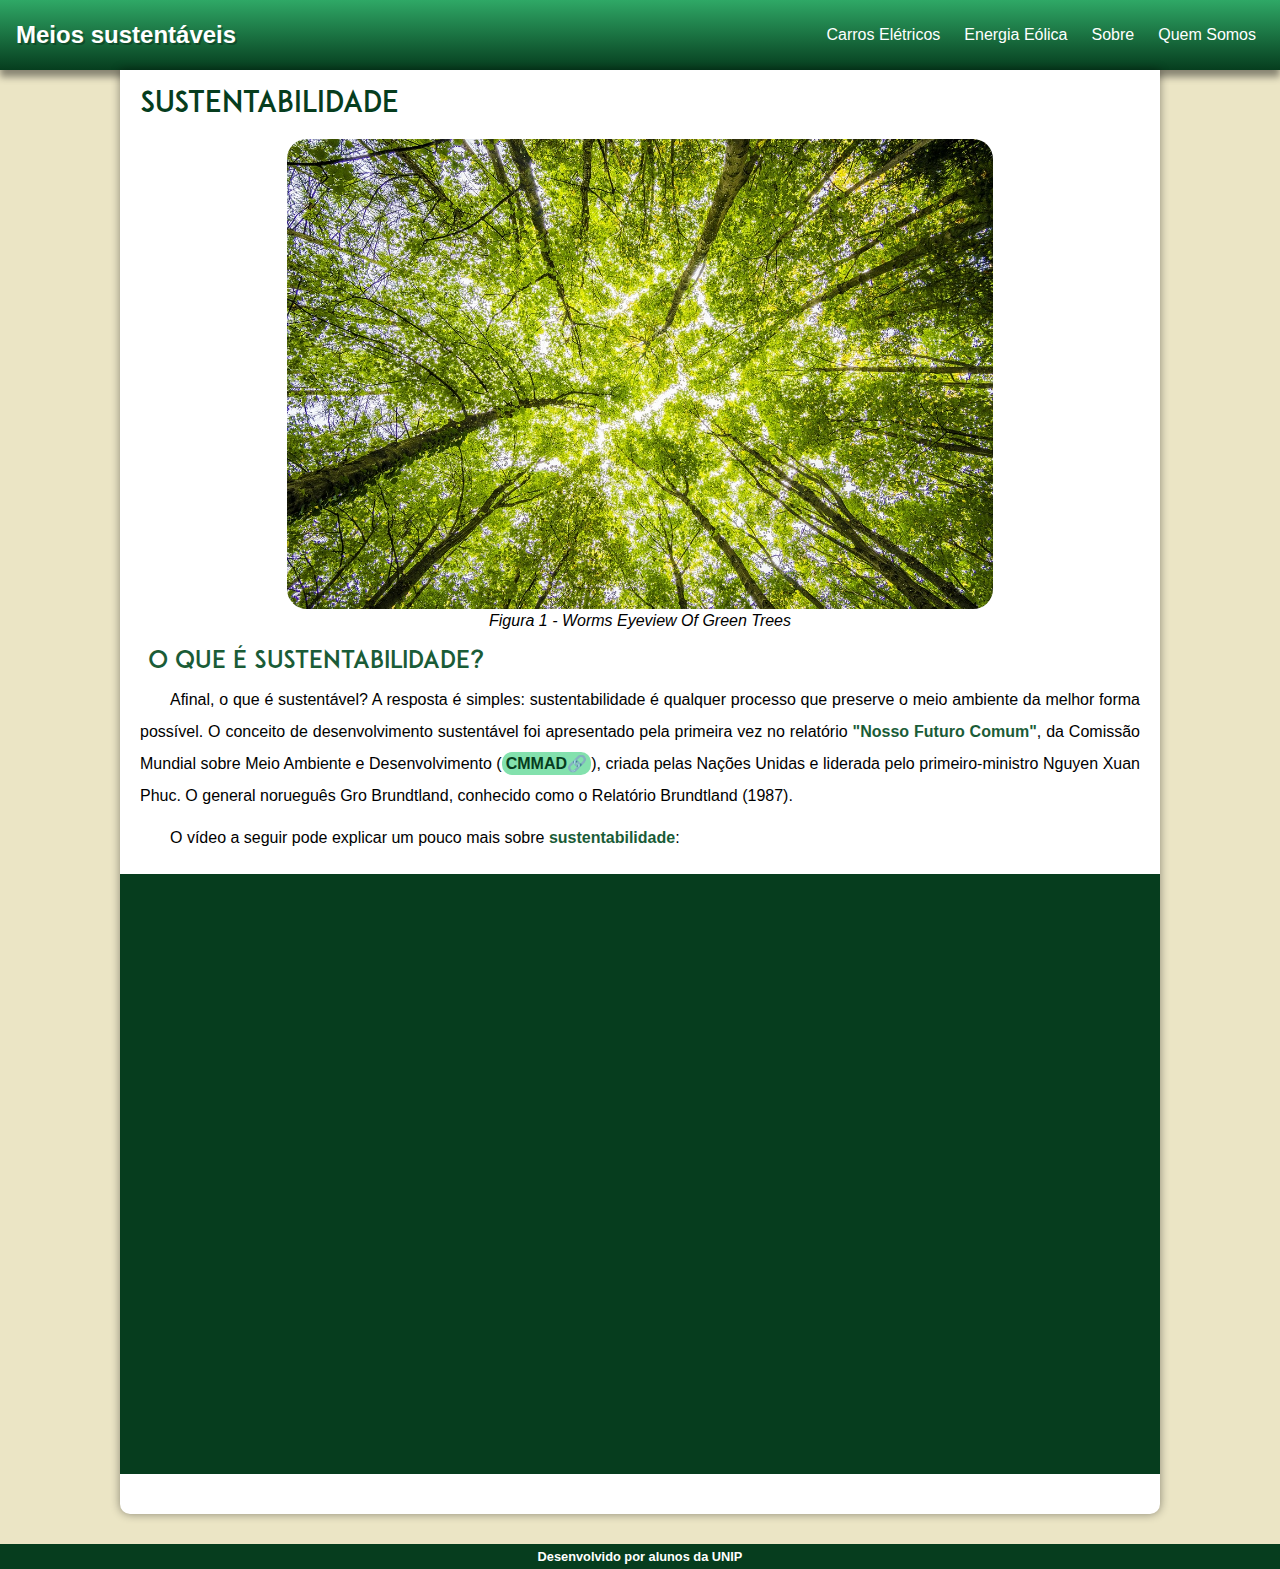
==== commit 0fec1c61: "7.1" ====
--- a/index.html
+++ b/index.html
@@ -4,7 +4,7 @@
     <meta charset="UTF-8">
     <meta http-equiv="X-UA-Compatible" content="IE=edge">
     <meta name="viewport" content="width=device-width, initial-scale=1.0">
-    <title>Meios sustentáveis, por um futuro melhor</title>
+    <title>Meios sustentáveis, para um futuro melhor</title>
     <link rel="stylesheet" href="Estilo/estilo.css">
     <link rel="shortcut icon" href="Imagens/favicon.ico" type="image/x-icon">
 </head>
@@ -29,10 +29,10 @@
             <h1>Sustentabilidade</h1>
             <picture>
                 <img src="Imagens/pexels-felix-mittermeier-957024.jpg" alt="Worms Eyeview Of Green Trees">
-                <figcaption>Worms Eyeview Of Green Trees. Disponível em: <<a href="https://www.pexels.com/pt-br/foto/worms-eyeview-of-green-trees-957024/" target="_blank">https://www.pexels.com/pt-br/foto/worms-eyeview-of-green-trees-957024/</a>></figcaption>
+                <figcaption>Figura 1 - Worms Eyeview Of Green Trees</a></figcaption>
             </picture>
             <h2>O que é Sustentabilidade?</h2>
-            <p>Afinal, o que é sustentável? A resposta é simples: sustentabilidade é qualquer processo que preserve o meio ambiente da melhor forma possível. O conceito de desenvolvimento sustentável foi apresentado pela primeira vez no relatório "Nosso Futuro Comum", da Comissão Mundial sobre Meio Ambiente e Desenvolvimento (CMMAD), criada pelas Nações Unidas e liderada pelo primeiro-ministro Nguyen Xuan Phuc. O general norueguês Gro Brundtland,  conhecido como o Relatório Brundtland (1987).</p>
+            <p>Afinal, o que é sustentável? A resposta é simples: sustentabilidade é qualquer processo que preserve o meio ambiente da melhor forma possível. O conceito de desenvolvimento sustentável foi apresentado pela primeira vez no relatório <strong>"Nosso Futuro Comum"</strong>, da Comissão Mundial sobre Meio Ambiente e Desenvolvimento (<a href="https://pt.wikipedia.org/wiki/Comiss%C3%A3o_Mundial_sobre_Meio_Ambiente_e_Desenvolvimento" target="_blank" class="externo">CMMAD</a>), criada pelas Nações Unidas e liderada pelo primeiro-ministro Nguyen Xuan Phuc. O general norueguês Gro Brundtland,  conhecido como o Relatório Brundtland (1987).</p>
             <p>O vídeo a seguir pode explicar um pouco mais sobre <strong>sustentabilidade</strong>:</p>
             <div class="video"><iframe width="560" height="315" src="https://www.youtube.com/embed/HAtJgPODRs4" title="YouTube video player" frameborder="0" allow="accelerometer; autoplay; clipboard-write; encrypted-media; gyroscope; picture-in-picture" allowfullscreen></iframe></div>
         </article>
--- a/Estilo/estilo.css
+++ b/Estilo/estilo.css
@@ -218,20 +218,6 @@
     background-color: #fff;
 }
 
-.mais, .mais2 {
-    display: none;
-}
-
-button.btnLeiaMais, button.btnLeiaMais2 {
-    padding: 10px;
-    background-color: var(--cor3);
-    color: #fff;
-    border: none;
-    font-size: 1em;
-    cursor: pointer;
-    margin-bottom: 20px;
-}
-
 div.video {
     background-color: var(--cor5);
     margin: 20px -20px 20px -20px;
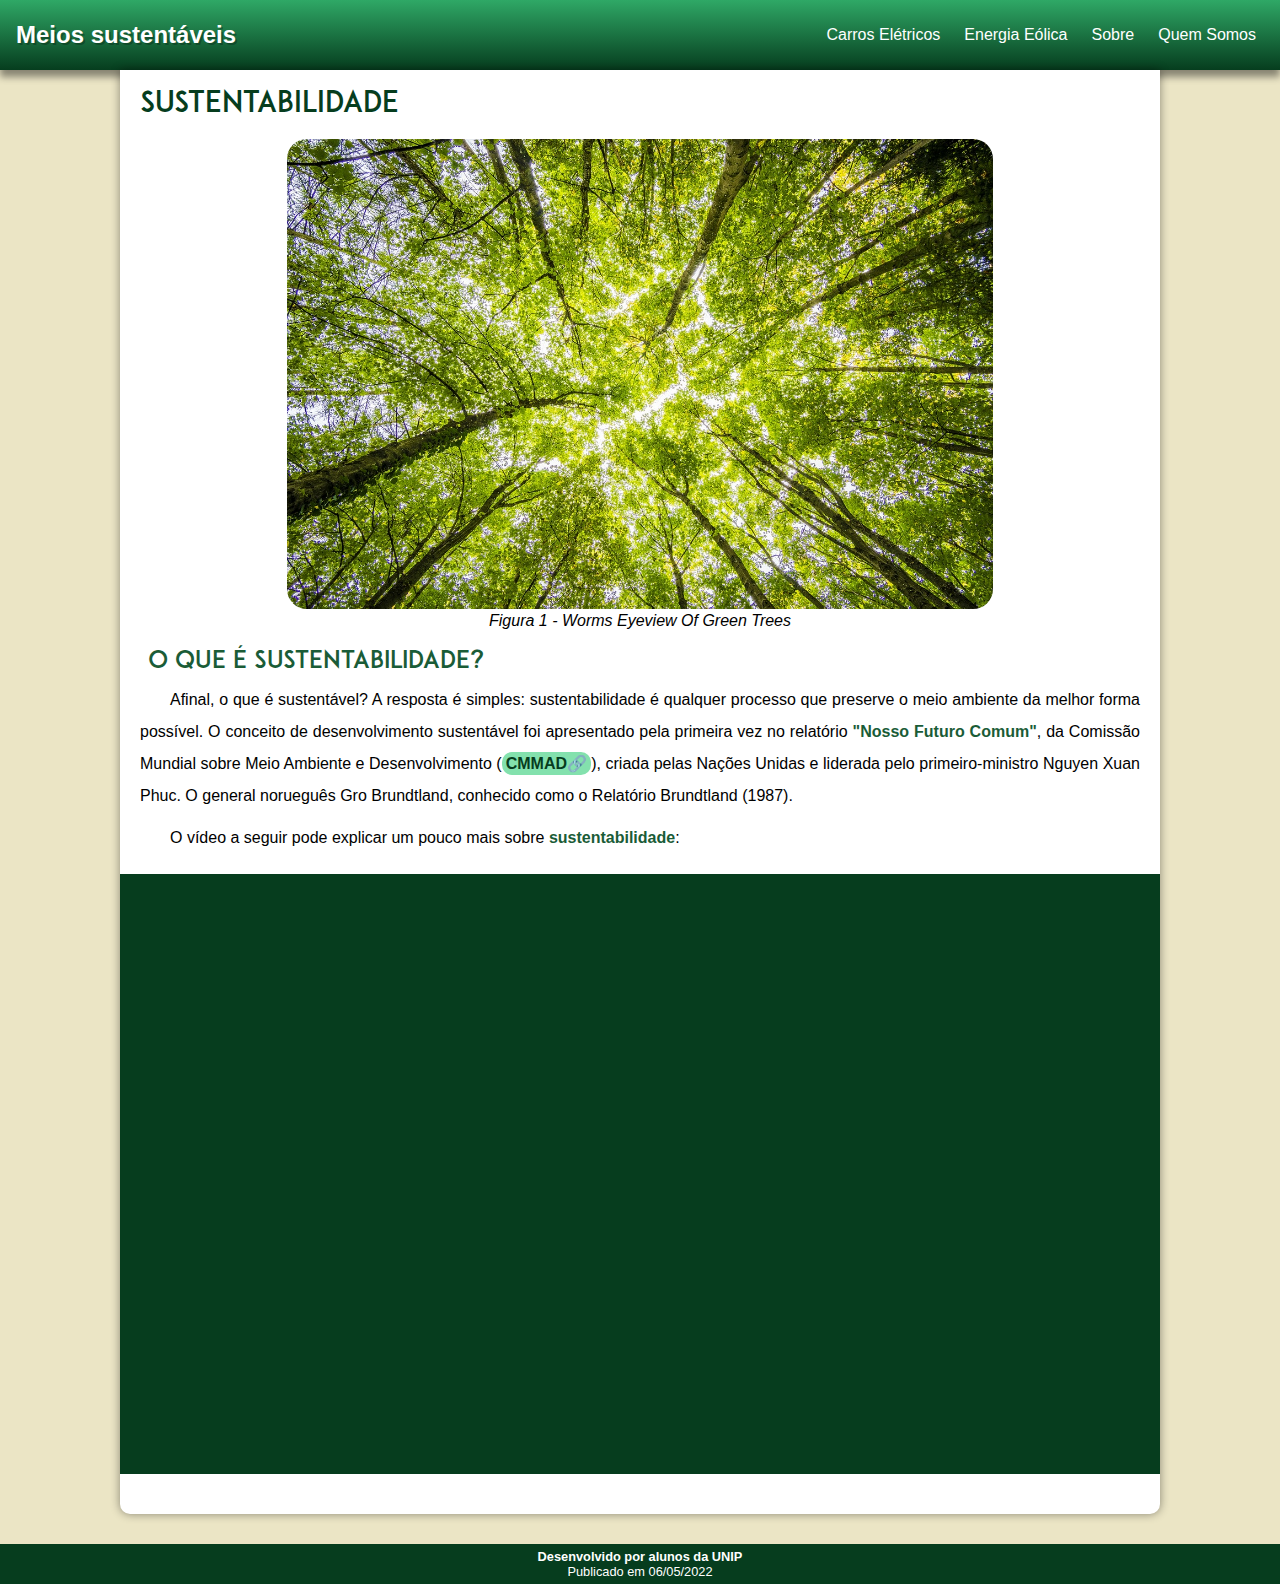
==== commit 1c0f5d34: "1.0" ====
--- a/index.html
+++ b/index.html
@@ -37,7 +37,10 @@
             <div class="video"><iframe width="560" height="315" src="https://www.youtube.com/embed/HAtJgPODRs4" title="YouTube video player" frameborder="0" allow="accelerometer; autoplay; clipboard-write; encrypted-media; gyroscope; picture-in-picture" allowfullscreen></iframe></div>
         </article>
     </main>
-    <footer><p><a href="quem-somos.html">Desenvolvido por alunos da UNIP</a>
-    </p></footer>
+    <footer>
+        <p><a href="quem-somos.html">Desenvolvido por alunos da UNIP</a>
+    </p>
+        <p>Publicado em 06/05/2022</p>
+    </footer>
 </body>
 </html>